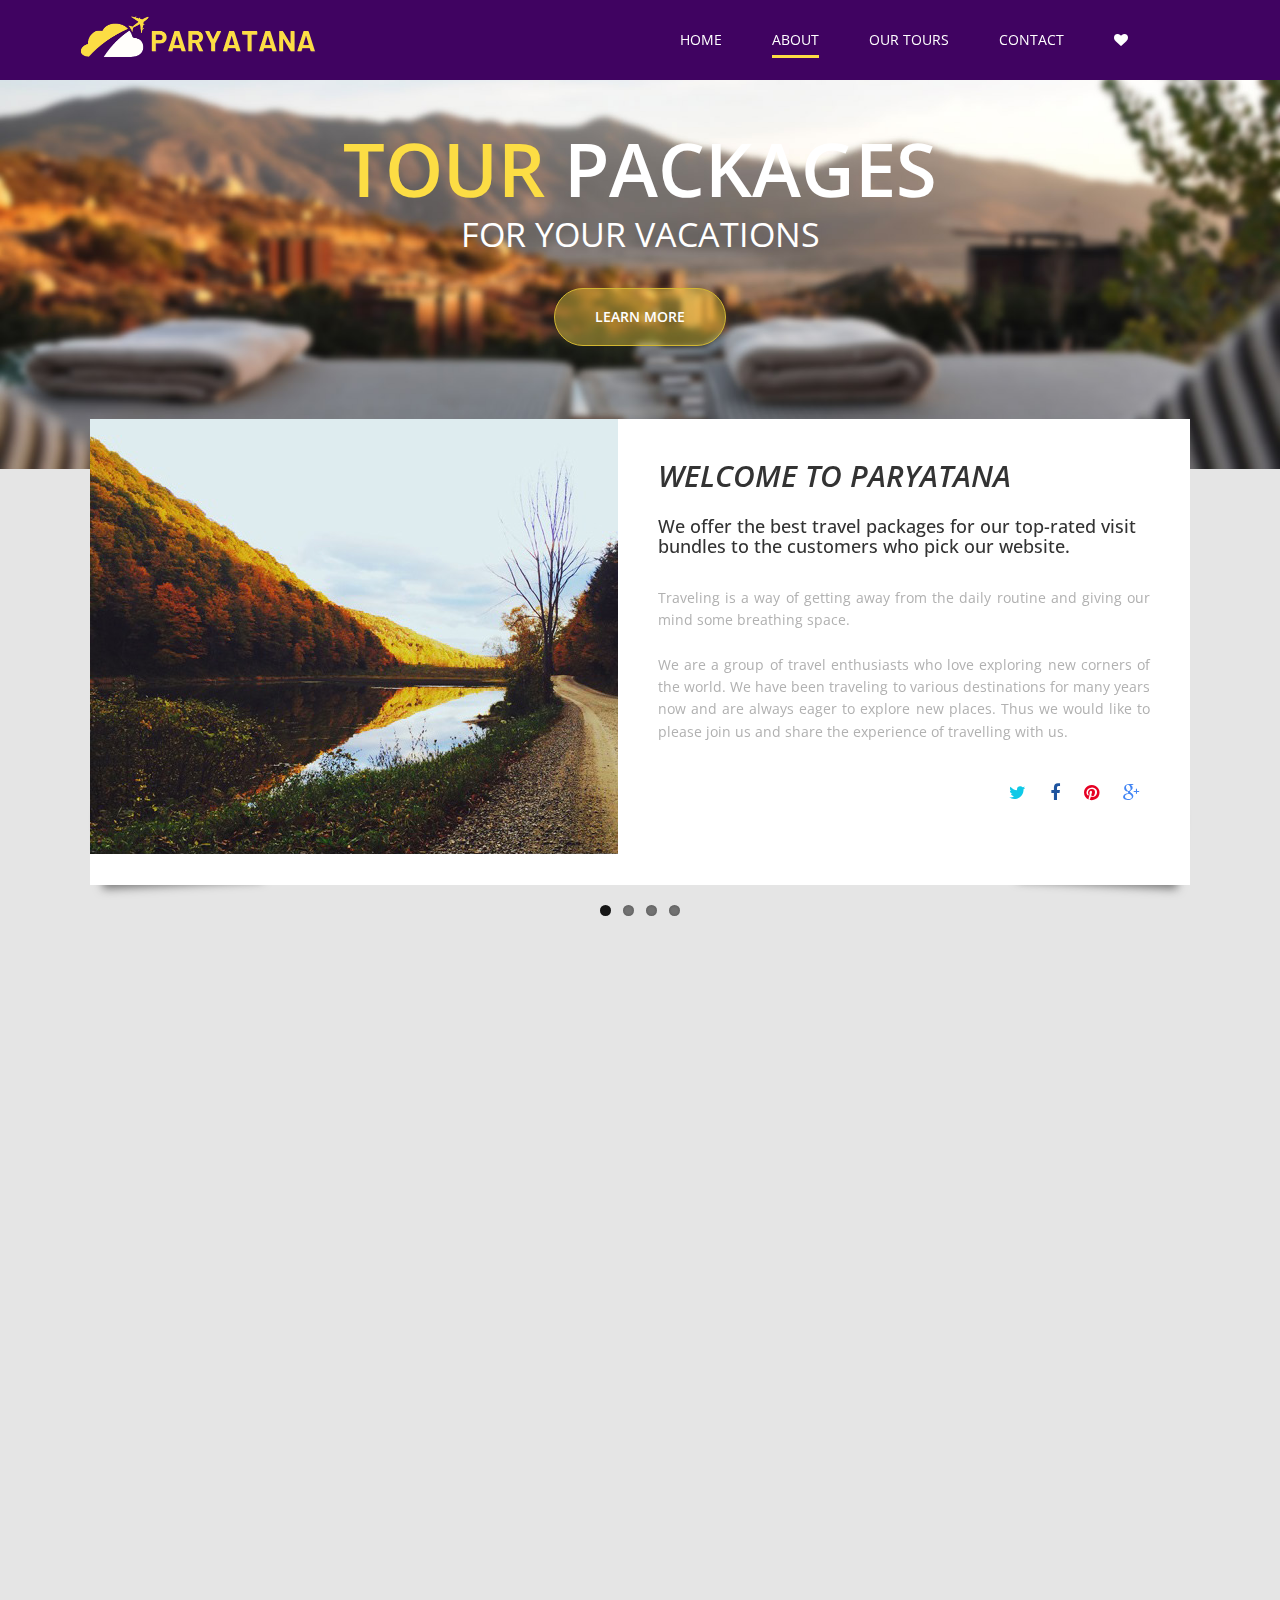
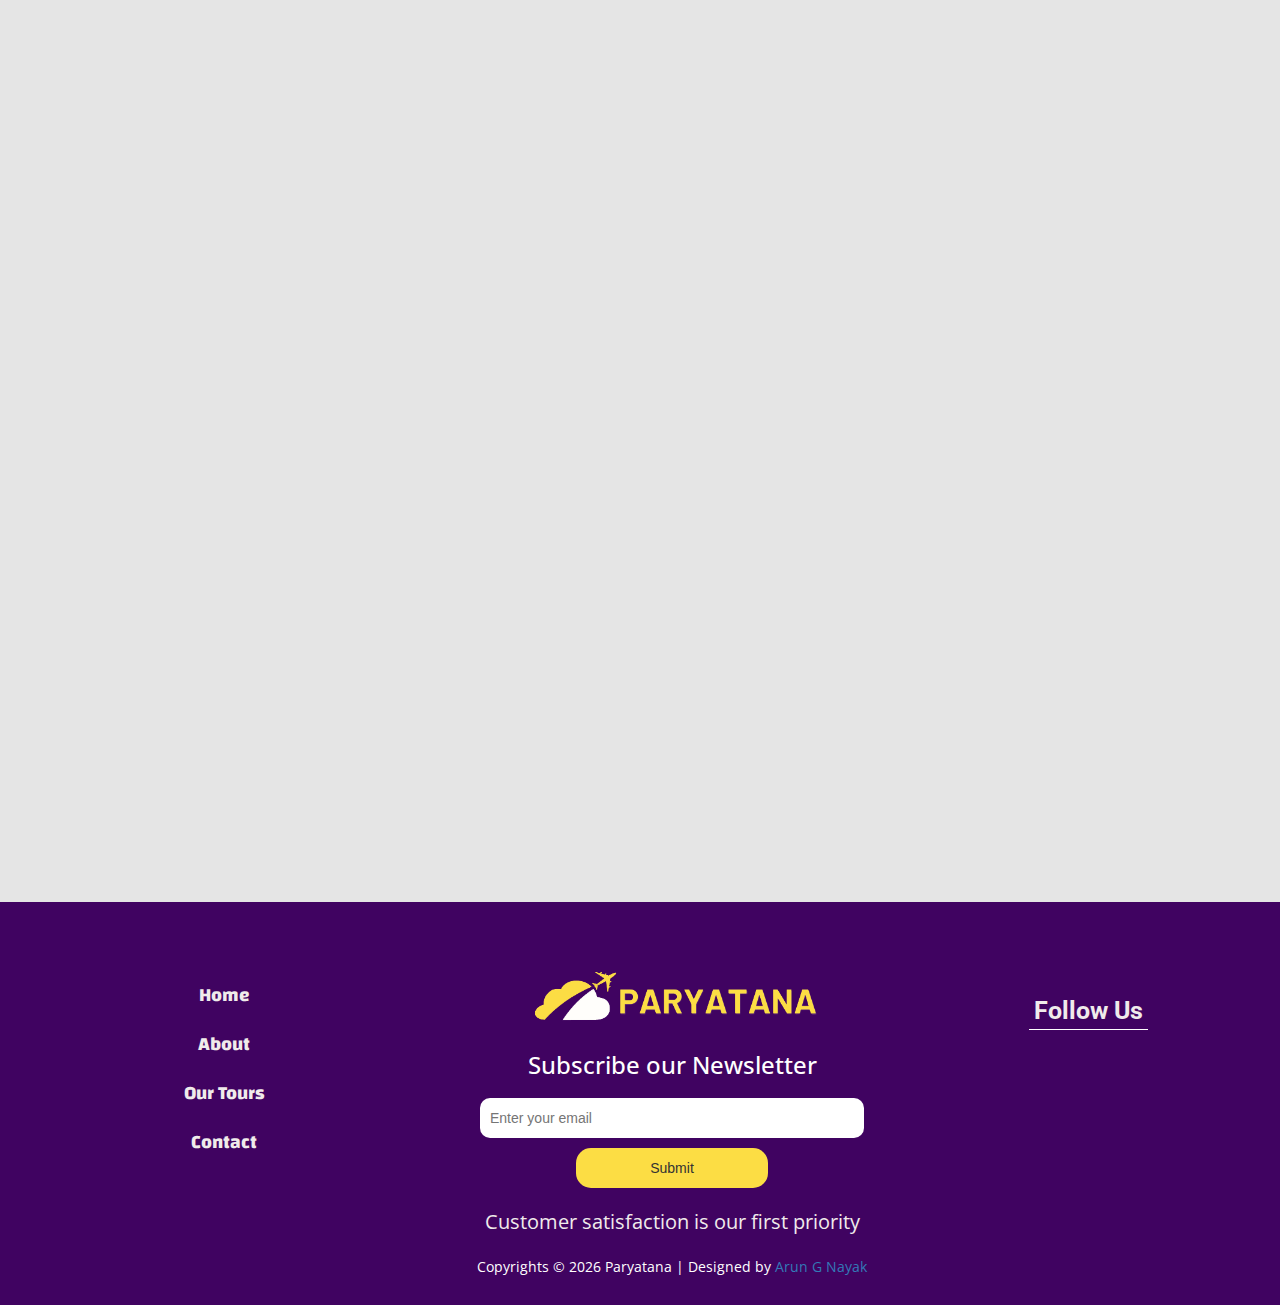
==== about.html @ b5ba9750 "Initial Commit" ====
<!DOCTYPE html>
<html lang="en">
<head>
  <meta charset="utf-8">
  <meta http-equiv="X-UA-Compatible" content="IE=edge">
  <meta name="viewport" content="width=device-width, initial-scale=1">
  <title>Parytana - About</title>
  <link rel="icon" type="image/x-icon" href="./favicon/favicon.ico">

  <link href='http://fonts.googleapis.com/css?family=Open+Sans:400,300,400italic,600,700' rel='stylesheet' type='text/css'>
  <link href="css/font-awesome.min.css" rel="stylesheet">
  <link href="css/bootstrap.min.css" rel="stylesheet">
  <link href="css/bootstrap-datetimepicker.min.css" rel="stylesheet">
  <link href="css/flexslider.css" rel="stylesheet">
  <link href="css/templatemo-style.css" rel="stylesheet">
  <link href="css/scrollToTop.css" rel="stylesheet">

  <!--Link to footer.css-->
	<link href="css/footer.css" rel="stylesheet">

	<link href = "css/logo.css" rel="stylesheet">

	<!--  Fontawesome icons -->
	<script src="https://kit.fontawesome.com/e9cf5a296c.js" crossorigin="anonymous"></script>

	<link rel="preconnect" href="https://fonts.googleapis.com">
    <link rel="preconnect" href="https://fonts.gstatic.com" crossorigin>
    <nk href="https://fonts.googleapis.com/css2?family=Changa:wght@300&family=Cinzel:wght@400;500&family=EB+Garamond&display=swap" rel="stylesheet">
    <link rel="preconnect" href="https://fonts.googleapis.com">
    <link rlink href="https://fonts.googleapis.com/css2?family=Changa:wght@300&display=swap" rel="stylesheet">
    <link rel="preconnect" href="https://fonts.googleapis.com">
    <link rel="preconnect" href="https://fonts.gstatic.com" crossorigin>
    <liel="preconnect" href="https://fonts.gstatic.com" crossorigin>
    <link href="https://fonts.googleapis.com/css2?family=Changa:wght@300&family=Cinzel:wght@400;500&family=EB+Garamond&family=Lato&display=swap" rel="stylesheet">
    <link href="https://fonts.googleapis.com/css2?family=Changa:wght@300&family=Cinzel:wght@400;500&family=EB+Garamond&family=Lato&family=Roboto:wght@100&display=swap" rel="stylesheet">
    <link rel="preconnect" href="https://fonts.googleapis.com">
    <link rel="preconnect" href="https://fonts.gstatic.com" crossorigin>
    <link href="https://fonts.googleapis.com/css2?family=Changa:wght@300&family=Cinzel:wght@400;500&family=EB+Garamond&family=Lato&family=Roboto:wght@300&display=swap" rel="stylesheet">

  <!-- Favicons -->
  <link rel="apple-touch-icon" sizes="180x180" href="./favicon/apple-touch-icon.png">
  <link rel="icon" type="image/png" sizes="32x32" href="./favicon/favicon-32x32.png">
  <link rel="icon" type="image/png" sizes="16x16" href="./favicon/favicon-16x16.png">
  <link rel="manifest" href="./favicon/site.webmanifest">
  <link
      rel="stylesheet"
      href="https://cdnjs.cloudflare.com/ajax/libs/font-awesome/5.15.3/css/all.min.css"
      integrity="sha512-iBBXm8fW90+nuLcSKlbmrPcLa0OT92xO1BIsZ+ywDWZCvqsWgccV3gFoRBv0z+8dLJgyAHIhR35VZc2oM/gI1w=="
      crossorigin="anonymous"
      referrerpolicy="no-referrer"
    />

  <style>
	#twt{
	 color: #0fc9e7;

	}
	#fac{
		color:#1e549f
	}
	#pin{
		color:	#E60023;
	}
	#goog{
        color: #4285F4;
	}
	#twtf:hover{
	 color: #0fc9e7;

	}
	#facf:hover{
		color:#1e549f
	}
	#pinf:hover{
		color:	#E60023;
	}
	#googf:hover{
        color: #4285F4;
	}
	#cardf:hover{
		transform: scale(1.1);
		box-shadow: 0 10px 60px 0 rgba(0,0,0,0.4);
	}

	/* Adding Smooth animation to WHO WE ARE SECTION */
	
	#cardf{
		transition: all .3s ease-in-out, box-shadow .6s;
		box-shadow: 0 2px 4px 0 rgba(0,0,0,0.2), 0 4px 6px 0 rgba(0,0,0,0.1);
	}

	@media screen and (max-width: 400px) {

		#cardf{
			margin-top: 10px;
			margin-bottom: 10px;
		}
	}
	.d-flex{
		display: flex;
		gap: 30px;
		margin: 0 auto;
		justify-content: space-around;
		flex-wrap: wrap;
	}

  </style>


  </head>
  <body class="tm-gray-bg">

	<div class="scroll-up-btn">
        <i class="fa fa-angle-up"></i>
    </div>

  	<!-- Header -->
  	<div class="tm-header">
  		<div class="container">
  			<div class="row">
  				<div class="col-lg-6 col-md-4 col-sm-3 tm-site-name-container">
  					<a href="index.html" class="tm-site-name">
						<img src = "img/PARYATANA-new.png" width="250" height=auto id="logo">
					</a>	
  				</div>
	  			<div class="col-lg-6 col-md-8 col-sm-9">
	  				<div class="mobile-menu-icon">
							<div class="mobile-menu-icon-wrap">
								<span class="stick stick-1"></span>
								<span class="stick stick-2"></span>
								<span class="stick stick-3"></span>
								<span class="stick stick-4"></span>
							</div>
		        </div>
	  				<nav class="tm-nav">
						<ul>
							<li><a class="upper_links" href="index.html">Home</a></li>
							<li><a id="one" href="about.html" class="active">About</a></li>
							<li><a class="upper_links" href="tours.html">Our Tours</a></li>
							<li><a class="upper_links" href="contact.html">Contact</a></li>
							<li><a href="favourites.html" class="active"><i class="fa fa-heart "></i></a></li>
						</ul>
					</nav>
	  			</div>
  			</div>
  		</div>
  	</div>

	<!-- Banner -->
	<section class="tm-banner">
		<!-- Flexslider -->
		<div class="flexslider flexslider-banner">
		  <ul class="slides">
		    <li>
			    <div class="tm-banner-inner">
					<h1 class="tm-banner-title"><span class="tm-yellow-text">Tour</span> Packages</h1>
					<p class="tm-banner-subtitle">For Your Vacations</p>

					<a href="./tours.html#tours2" class="tm-banner-link">Learn More</a>	

				</div>
		      <img src="img/banner-3.jpg" />
		    </li>
		    <li>
			    <div class="tm-banner-inner">
					<h1 class="tm-banner-title">Walk <span class="tm-yellow-text">through</span> dreams</h1>
					<p class="tm-banner-subtitle">Wonderful Destinations</p>

					<a href="./tours.html#special2" class="tm-banner-link">Learn More</a>	

				</div>
		      <img src="img/banner-2.jpg" />
		    </li>
		    <li>
			    <div class="tm-banner-inner">
					<h1 class="tm-banner-title">Ride <span class="tm-yellow-text">your</span> journey</h1>
					<p class="tm-banner-subtitle">Enjoy the nature</p>

					<a href="./tours.html#tours2" class="tm-banner-link">Learn More</a>	

				</div>
		      <img src="img/banner-1.jpg" />
		    </li>
		  </ul>
		</div>
	</section>

	<!-- gray bg -->
	<section class="container tm-home-section-1" id="more">
		<div class="row">
			<!-- slider -->
			<div class="flexslider flexslider-about effect2">
			  <ul class="slides">
			    <li>
			      <img src="img/about-1.jpg" alt="image" />
			      <div class="flex-caption">
			      	<h2 class="slider-title">Welcome To Paryatana </h2>
			      	<h3 class="slider-subtitle">We offer the best travel packages for our top-rated visit bundles to the customers who pick our website.</h3>
			      	<p class="slider-description">Traveling is a way of getting away from the daily routine and giving our mind some breathing space.<br><br>
						We are a group of travel enthusiasts who love exploring new corners of the world. We have been traveling to various destinations for many years now and are always eager to explore new places.
					Thus we would like to please join us and share the experience of travelling with us.</p>
			      	<div class="slider-social">
			      		<a href="https://www.twitter.com" class="tm-social-icon" id="twt"><i class="fa fa-twitter"></i></a>
			      		<a href="https://www.facebook.com" class="tm-social-icon" id="fac"><i class="fa fa-facebook"></i></a>
			      		<a href="https://www.pinterest.com" class="tm-social-icon" id="pin"><i class="fa fa-pinterest"></i></a>
			      		<a href="https://accounts.google.com" class="tm-social-icon" id="goog"><i class="fa fa-google-plus"></i></a>
			      	</div>
			      </div>
			    </li>
			    <li>
			      <img src="img/about-img-2.jpg" alt="image" />
			      <div class="flex-caption">
			      	<h2 class="slider-title">Thank you for choosing us!</h2>
			      	<h3 class="slider-subtitle">Thank you for choosing us! We are a family that is dedicated to providing the best travel packages in the travelling industry.</h3>
			      	<p class="slider-description">We are a family that is dedicated to providing the best travel packages in the travelling industry. We want to make sure that you enjoy your holiday and make memories that will last for years to come.

						We offer a wide range of services and we are always here for you when you need us.<br><br>
						We are a small team of dedicated professionals who are skilled in providing a wide range of services to our clients. We are always here for you when you need us.</p>
			      	<div class="slider-social">
			      		<a href="https://www.twitter.com" class="tm-social-icon"id="twt"><i class="fa fa-twitter"></i></a>
			      		<a href="https://www.facebook.com" class="tm-social-icon"id="fac"><i class="fa fa-facebook"></i></a>
			      		<a href="https://www.pinterest.com" class="tm-social-icon"id="pin"><i class="fa fa-pinterest"></i></a>
			      		<a href="https://accounts.google.com" class="tm-social-icon"id="goog"><i class="fa fa-google-plus"></i></a>
			      	</div>
			      </div>
			    </li>
			    <li>
			      <img src="img/about-img-3.jpg" alt="image" />
			      <div class="flex-caption">
			      	<h2 class="slider-title">More Programs to come</h2>
			      	<h3 class="slider-subtitle">More Travel Programs are on the way where we will provide  affordable and sustainable travel options to people in the world</h3>
			      	<p class="slider-description">We are a team of passionate travel enthusiasts and want to share our adventures with you.

						We have been traveling the world for years and have seen some amazing places. We want to share those experiences with you.
						
						That is why we created PARYATANA, a company that offers programs around the world to help you experience the world like never before.</p>
			      	<div class="slider-social">
			      		<a href="https://www.twitter.com" class="tm-social-icon"id="twt"><i class="fa fa-twitter"></i></a>
			      		<a href="https://www.facebook.com" class="tm-social-icon"id="fac"><i class="fa fa-facebook"></i></a>
			      		<a href="https://www.pinterest.com" class="tm-social-icon"id="pin"><i class="fa fa-pinterest"></i></a>
			      		<a href="https://accounts.google.com" class="tm-social-icon"id="goog"><i class="fa fa-google-plus"></i></a>
			      	</div>
			      </div>
			    </li>
			    <li>
			      <img src="img/about-img-4.jpg" alt="image" />
			      <div class="flex-caption">
			      	<h2 class="slider-title">Tour and Travel</h2>
			      	<h3 class="slider-subtitle">Our company has been in business for more than 20 years and is one of the most trusted tour and travel agencies in the world.</h3>
			      	<p class="slider-description">We have been in business for more than 20 years, with a team of experienced professionals who can give you the best advice on your next vacation.</p>
			      	<div class="slider-social">
			      		<a href="https://www.twitter.com" class="tm-social-icon"id="twt"><i class="fa fa-twitter"></i></a>
			      		<a href="https://www.facebook.com" class="tm-social-icon"id="fac"><i class="fa fa-facebook"></i></a>
			      		<a href="https://www.pinterest.com" class="tm-social-icon"id="pin"><i class="fa fa-pinterest"></i></a>
			      		<a href="https://accounts.google.com" class="tm-social-icon"id="goog"><i class="fa fa-google-plus"></i></a>
			      	</div>
			      </div>
			    </li>
			  </ul>
			</div>
		</div>
	
		<div class="section-margin-top about-section reveal">
			<div class="row" style = "margin : 0 auto;">				
				<div class="tm-section-header">
					<div class="col-lg-3 col-md-3 col-sm-3"><hr></div>
					<div class="col-lg-6 col-md-6 col-sm-6"><h2 class="tm-section-title">Who We Are</h2></div>
					<div class="col-lg-3 col-md-3 col-sm-3"><hr></div>
				</div>
			</div>
			<div class=" d-flex">
				<div class="f-item" id="cardf" >
					<div class="tm-about-box-1" >
						<a href="#"><img src="img/about-4.jpg" alt="img" class="tm-about-box-1-img"></a>
						<h3 class="tm-about-box-1-title">Arun <span>(Founder)</span></h3>
						<p class="margin-bottom-15 gray-text">Road trips are a thrilling way of discovering new destinations, and Arun is a pro at that.</p>
						<div class="gray-text social-icon-div">

							<a href="https://twitter.com/" class="tm-social-icon"><i class="fa fa-twitter"></i></a>
							<a href="https://www.facebook.com/" class="tm-social-icon"><i class="fa fa-facebook"></i></a>
							<a href="https://in.pinterest.com/" class="tm-social-icon"><i class="fa fa-pinterest"></i></a>
							<a href="https://plus.google.com/" class="tm-social-icon"><i class="fa fa-google-plus"></i></a>

						</div>
					</div>
				</div>
				<div class="f-item" id="cardf" >
					<div class="tm-about-box-1">
						<a href="#"><img src="img/about-5.jpg" alt="img" class="tm-about-box-1-img"></a>
						<h3 class="tm-about-box-1-title">Anuradha<span>( Co-Founder )</span></h3>
						<p class="margin-bottom-15 gray-text">	When it comes to exploring new destinations, there’s no stopping this gypsy woman.</p>
						<div class="gray-text social-icon-div">

							<a href="https://twitter.com/" class="tm-social-icon"><i class="fa fa-twitter"></i></a>
							<a href="https://www.facebook.com/" class="tm-social-icon"><i class="fa fa-facebook"></i></a>
							<a href="https://in.pinterest.com/" class="tm-social-icon"><i class="fa fa-pinterest"></i></a>
							<a href="https://plus.google.com/" class="tm-social-icon"><i class="fa fa-google-plus"></i></a>

						</div>
					</div>
				</div>
				<div class="f-item" id="cardf" >
					<div class="tm-about-box-1">
						<a href="#"><img src="img/about-6.jpg" alt="img" class="tm-about-box-1-img"></a>
						<h3 class="tm-about-box-1-title">Manoj <span>( General Manager )</span></h3>
						<p class="margin-bottom-15 gray-text">Manoj wears many hats with ease. He is an acknowledged travel blogger, designer, photographer, all rolled into one individual.</p>
						<div class="gray-text social-icon-div">

							<a href="https://twitter.com/" class="tm-social-icon"><i class="fa fa-twitter"></i></a>
							<a href="https://www.facebook.com/" class="tm-social-icon"><i class="fa fa-facebook"></i></a>
							<a href="https://in.pinterest.com/" class="tm-social-icon"><i class="fa fa-pinterest"></i></a>
							<a href="https://plus.google.com/" class="tm-social-icon"><i class="fa fa-google-plus"></i></a>

						</div>
					</div>
				</div>
				<div class="f-item" id="cardf" >
					<div class="tm-about-box-1">
						<a href="#"><img src="img/about-7.jpg" alt="img" class="tm-about-box-1-img"></a>
						<h3 class="tm-about-box-1-title">Smith <span>( Manager )</span></h3>
						<p class="margin-bottom-15 gray-text"> He has a special affinity for the Himalayas, and his blog posts depict his infinite love for this region.</p>
						<div class="gray-text social-icon-div">

							<a href="https://twitter.com/" class="tm-social-icon"><i class="fa fa-twitter"></i></a>
							<a href="https://www.facebook.com/" class="tm-social-icon"><i class="fa fa-facebook"></i></a>
							<a href="https://in.pinterest.com/" class="tm-social-icon"><i class="fa fa-pinterest"></i></a>
							<a href="https://plus.google.com/" class="tm-social-icon"><i class="fa fa-google-plus"></i></a>

						</div>
					</div>
				</div>
			</div>
		</div>
	</section>

	<!-- white bg -->
	<section class="tm-white-bg section-padding-bottom reveal">
		<div class="container">
			<div class="row">
				<div class="tm-section-header section-margin-top">
					<div class="col-lg-4 col-md-3 col-sm-3"><hr></div>
					<div class="col-lg-4 col-md-6 col-sm-6"><h2 class="tm-section-title">What we do</h2></div>
					<div class="col-lg-4 col-md-3 col-sm-3"><hr></div>
				</div>
			</div>
			<div class="row">
				<!-- Testimonial -->
				<div class="col-lg-12">
					<div class="tm-what-we-do-right">
						<div class="tm-about-box-2 margin-bottom-25 parent">
							<div class="image-child">
								<img src="img/about-2.jpg" alt="image" class="tm-about-box-2-img">
							</div>
							<div class="tm-about-box-2-text info-child ">
								<h3 class="tm-about-box-2-title">Two-Wheel Exploration</h3>
				                <p class="tm-about-box-2-description gray-text">Explore famous places with ease! We offer bicycles to tourists, enhancing convenience and providing a unique way to discover city attractions, all aligned with our goal of simplifying your travel experience.</p>
				                <p class="tm-about-box-2-footer">Kuala Lumpur, Malaysia</p>
							</div>
						</div>
						<div class="tm-about-box-2 reveal margin-bottom-25 parent">
							<div class="image-child">
								<img src="img/about-8.jpg" alt="image" class="tm-about-box-2-img">
							</div>
							<div class="tm-about-box-2-text info-child">
								<h3 class="tm-about-box-2-title">Tour with Local Experts</h3>
				                <p class="tm-about-box-2-description gray-text">Experience guided tours like never before. Our expert guides will enrich your travel journey with insightful narratives, historical context, and hidden gems, making your trips truly memorable and educational.</p>
				                <p class="tm-about-box-2-footer">Kochi, Kerala</p>
							</div>
						</div>
						<div class="tm-about-box-2 reveal parent">
							<div class="image-child">
								<img src="img/about-3.jpg" alt="image" class="tm-about-box-2-img">
							</div>
							<div class="tm-about-box-2-text info-child">
								<h3 class="tm-about-box-2-title">Affordable Luxury</h3>
				                <p class="tm-about-box-2-description gray-text">This company excels in discovering the most affordable hotels with top-notch services, providing clients with the comfort of home away from home. Find your perfect stay effortlessly!</p>
				                <p class="tm-about-box-2-footer">The Radisson Hotel</p>
							</div>
						</div>
					</div>
					<!-- --------------------------- -->
					<div class="tm-testimonials-box reveal tsm">
						<h3 class="tm-testimonials-title">Testimonials</h3>
						<div class="tm-testimonials-content">
							<div class="tm-testimonial"style="margin-top:-1px;">
								<p>I just came back from a wonderful 4 days trip to Kerala organized by PARYATANA. It was the best decision choosing them as my travelling agent. </p>
		                		<strong class="text-uppercase">Akshath patel</strong>	
								<hr style="width:140px;height:2px;background-color: black;">

							</div>
							<div class="tm-testimonial" style="margin-top:-3px;">
								<p>Hotels were all excellent, driver and car were outstanding. Moreover, their quotation was the best. They deliver everything that they commit.</p>

			                	<strong class="text-uppercase">Dhiraj Alate</strong>	
								<hr style="width:140px;height:2px;background-color: black;">	

							</div>
	       					<div class="tm-testimonial"style="margin-top:-3px;">
	       						<p>It was the best decision choosing them as my travelling agency. Moreover, their quotation was the best.<p>
	                			<strong class="text-uppercase">Chinmay Maldar</strong>
								<hr style="width:140px;height:2px;background-color: black;">	

	       					</div>

						</div>
					</div>
				</div>
			</div>
		</div>
	</section>

	
<!-- footer -->
<footer>        
    <div class = "pages">
        <div class="menu-items">
            <a href = "index.html"><span class= "decor">Home</span></a>
            <a href = "about.html"><span class= "decor">About</span></a>
            <a href = "tours.html"><span class= "decor">Our Tours</span></a>
            <a href = "contact.html"><span class= "decor">Contact</span></a>
        </div>
    </div>
    <div class= "logo_bot">
        <img src = "img/PARYATANA-new.png">
        <h3>Subscribe our Newsletter</h3>
        <div class="newsletter">
            <input type="text"name="newsletter"value="" placeholder="Enter your email">
            <button type="submit" name="submit">Submit </button>
        </div>
        <div class="bottom-footer">
            <p id = "customer">Customer satisfaction is our first priority</p><br>
            <p>Copyrights &copy <span id="copyrightYear">2023</span> Paryatana | Designed by <a  href = "https://www.linkedin.com/in/arun-g-nayak/" style = "text-decoration: none;">Arun G Nayak</a></p>
        </div>
    </div>
    
    <div class = "follow">
        <h4>Follow Us</h4>
        <div class="follow-social">
            <a href = "https://www.linkedin.com/in/arun-g-nayak/" target="_blank" class="linkedin"><i class="fa-brands fa-linkedin fa-2xl"></i></a>
            <a href = "#" target="_blank" class="instagram"><i class="fa-brands fa-instagram fa-2xl"></i></a>
            <a href = "https://twitter.com/home" target="_blank" class="twitter"><i class="fa-brands fa-twitter fa-2xl"></i></a>
        </div>
            
    </div>
</footer>
  <!-- footer -->



	<script type="text/javascript" src="js/jquery-1.11.2.min.js"></script>      		<!-- jQuery -->
	<script type="text/javascript" src="js/scrollToTop.js"></script>					<!-- Scroll To Top -->
  	<script type="text/javascript" src="js/bootstrap.min.js"></script>					<!-- bootstrap js -->
  	<script type="text/javascript" src="js/jquery.flexslider-min.js"></script>			<!-- flexslider js -->
  	<script type="text/javascript" src="js/templatemo-script.js"></script>      		<!-- Templatemo Script -->
	<script type="text/javascript" src="js/update-copyrightYear.js"></script> <!--Updating the copyright year-->
	<script>
		$(function() {

			// https://css-tricks.com/snippets/jquery/smooth-scrolling/
		  	$('a[href*=#]:not([href=#])').click(function() {
			    if (location.pathname.replace(/^\//,'') == this.pathname.replace(/^\//,'') && location.hostname == this.hostname) {
			      var target = $(this.hash);
			      target = target.length ? target : $('[name=' + this.hash.slice(1) +']');
			      if (target.length) {
			        $('html,body').animate({
			          scrollTop: target.offset().top
			        }, 1000);
			        return false;
			      }
			    }
		  	});
		});
		$(window).load(function(){
			// Flexsliders
		  	$('.flexslider.flexslider-banner').flexslider({
			    controlNav: false
		    });
		  	$('.flexslider').flexslider({
		    	animation: "slide",
		    	directionNav: false,
		    	slideshow: false
		  	});
		});
	</script>
	<script type="text/javascript" src="./js/onscrollReveal.js"></script>

 </body>
 </html>
---- css/templatemo-style.css ----
/** 
 * Holiday Template
 * http://www.templatemo.com/tm-475-holiday
 *
 * COLOR CODES
 * Yellow	#FCDD44
 *
 */

/* CSS Resets */
a/** 
 * Holiday Template
 * http://www.templatemo.com/tm-475-holiday
 *
 * COLOR CODES
 * Yellow	#FCDD44
 *
 */

/* CSS Resets */ 
ul,p {
  margin: 0;
  padding: 0;
}
h1,
h2,
h3 {
  margin: 0;
  padding: 0;
}
h1,
h2,
h3,
a,
p {
  font-family: "Open Sans", sans-serif;
}
a:hover,
a:focus {
  text-decoration: none;
}

/* Header & Nav */
body {
  overflow-x: hidden;
}
.tm-header {
  background: #400361;
  height: 80px;
  width: 100vw;
  position: fixed;
  top: 0;
  z-index: 10;
}
.tm-site-name-container {
  padding-top: 20px;
}
.tm-site-name {
  color: #fcdd44;
  font-size: 27px;
  font-weight: 600;
  text-transform: uppercase;
}
.tm-site-name:hover,
.tm-site-name:focus {
  color: #ff720b;
}
.mobile-menu-icon {
  display: none;
}
.tm-nav {
  margin: 0% 0%;
  display: block;
  overflow: hidden;
}
.tm-nav li {
  list-style: none;
  float: left;
}
.tm-nav li a {
  color: white;
  display: block;
  /* padding: 45px 34px 15px 34px; */
  text-transform: uppercase;
  transition: all 0.3s ease;
  padding: 10px 20px;
  margin: 20px 5px;
  border-radius: 0px;
}
.tm-nav li a.active {
  /* color: #fcdd44; */
}
.tm-nav li a::after {
  content: "";
  margin-top: 5px;
  display: block;
  width: 0;
  height: 3px;
  background: #fcdd44;
  transition: width 0.4s;
}
/* .tm-nav li a:focus, */
.tm-nav li a:hover::after {
  /* background: #FCDD44; */
  /* border-bottom: 5px solid #FCDD44; */
  /* color: #000; */
  width: 100%;
}
.tm-banner {
  margin-top: 8%;
}

/* Banner */
.tm-banner-inner {
  height: auto;
  margin: auto;
  position: absolute;
  top: -20px;
  left: 0px;
  bottom: 0px;
  right: 0px;
  display: -webkit-flex;
  display: -ms-flexbox;
  display: flex;
  -webkit-flex-direction: column;
  -ms-flex-direction: column;
  flex-direction: column;
  -webkit-align-items: center;
  -ms-flex-align: center;
  align-items: center;
  -webkit-justify-content: center;
  -ms-flex-pack: center;
  justify-content: center;
}
.tm-banner-title,
.tm-banner-subtitle,
.tm-banner-link {
  text-transform: uppercase;
}
.tm-banner-title,
.tm-banner-subtitle {
  color: white;
}
.tm-banner-title {
  font-size: 74px;
  font-weight: 600;
}
.tm-banner-subtitle {
  font-size: 34px;
}
.tm-yellow-text {
  color: #fcdd44;
}
.tm-banner-link {
  background: rgba(252, 221, 68, 0.39) none repeat scroll 0% 0%;
  border: 1px solid #d2b731;
  color: #fff;
  font-weight: 600;
  display: inline-block;
  padding: 18px 40px;
  margin-top: 30px;
  transition: all 0.3s ease;
  border-radius: 30px;
}
.tm-banner-link:hover,
.tm-banner-link:focus {
  background: rgba(252, 221, 68, 1);
  color: #000;
}
.flexslider.flexslider-banner {
  max-width: 100%;
  height: 100%;
  z-index: 0;
}
.flexslider.flexslider-banner .slides > li {
  text-align: center;
}
.flexslider.flexslider-banner .flex-direction-nav a:before {
  color: #fcdd44;
}
.flex-direction-nav a {
  height: 50px;
}

/* Section 1, index.html */
.tm-gray-bg {
  background-color: #e5e5e5;
}
.tm-home-section-1 {
  position: relative;
  top: 50px;
}
.form-control {
  border-radius: 0.8rem;
}
.form-control:focus {
  border: 0.2rem solid rgb(38, 125, 255);
  box-shadow: 0px 1px 1px rgba(237, 237, 237, 0.075) inset,
    0px 0px 8px rgba(225, 225, 225, 0.6);
}
.tm-yellow-gradient-bg {
  /* Permalink - use to edit and share this gradient: http://colorzilla.com/gradient-editor/#f5d11d+0,f3d10e+1,efcf1c+2,fccd0d+4,f7ca0d+5,f9cb1e+6,f7cb10+7,f8cc14+8,f0c40c+54,edc50c+55,e9c108+71,ecc008+78,e6be06+91,e9bd06+93,e8bc06+100 */
  background: #f5d11d; /* Old browsers */ /* FF3.6+ */ /* Chrome,Safari4+ */ /* Chrome10+,Safari5.1+ */ /* Opera 11.10+ */ /* IE10+ */

  filter: progid:DXImageTransform.Microsoft.gradient( startColorstr='#f5d11d', endColorstr='#e8bc06',GradientType=0 ); /* IE6-9 */
}
.tm-green-gradient-bg {
  /* Permalink - use to edit and share this gradient: http://colorzilla.com/gradient-editor/#2ec66b+0,2dc970+1,2ac96c+2,2bc76e+4,2bc869+5,2ac871+6,29c86c+7,28c76b+15,2bc76c+16,21bb61+73,1eb860+100 */
  background: #2ec66b; /* Old browsers */ /* FF3.6+ */ /* Chrome,Safari4+ */ /* Chrome10+,Safari5.1+ */ /* Opera 11.10+ */ /* IE10+ */
  background: linear-gradient(
    to bottom,
    #2ec66b 0%,
    #2dc970 1%,
    #2ac96c 2%,
    #2bc76e 4%,
    #2bc869 5%,
    #2ac871 6%,
    #29c86c 7%,
    #28c76b 15%,
    #2bc76c 16%,
    #21bb61 73%,
    #1eb860 100%
  ); /* W3C */
  filter: progid:DXImageTransform.Microsoft.gradient( startColorstr='#2ec66b', endColorstr='#1eb860',GradientType=0 ); /* IE6-9 */
}
.tm-red-gradient-bg {
  /* Permalink - use to edit and share this gradient: http://colorzilla.com/gradient-editor/#e97262+0,ef6865+1,ed6c5f+2,f07162+4,f17062+5,eb6f67+6,ec6c5f+7,ec6b5e+18,eb5d4f+56,e95242+100 */
  background: #e97262; /* Old browsers */ /* FF3.6+ */ /* Chrome,Safari4+ */ /* Chrome10+,Safari5.1+ */ /* Opera 11.10+ */ /* IE10+ */
  background: linear-gradient(
    to bottom,
    #e97262 0%,
    #ef6865 1%,
    #ed6c5f 2%,
    #f07162 4%,
    #f17062 5%,
    #eb6f67 6%,
    #ec6c5f 7%,
    #ec6b5e 18%,
    #eb5d4f 56%,
    #e95242 100%
  ); /* W3C */
  filter: progid:DXImageTransform.Microsoft.gradient( startColorstr='#e97262', endColorstr='#e95242',GradientType=0 ); /* IE6-9 */
}
.tm-yellow-gradient-bg,
.tm-green-gradient-bg,
.tm-red-gradient-bg {
  display: -webkit-flex;
  display: -ms-flexbox;
  display: flex;
  -webkit-align-items: center;
  -ms-flex-align: center;
  align-items: center;
  height: 88px;
}
.tm-city-price-container {
  padding: 30px 0;
  font-size: 16px;
  color: white;
  text-transform: uppercase;
  -webkit-justify-content: space-around;
  -ms-flex-pack: distribute;
  justify-content: space-around;
}
.tm-city-price-container:hover {
  font-weight: 600;
}
.tm-yellow-btn {
  width: 130px;
  height: 40px;
  background-color: #400361;
  border: medium none;
  color: #ffffff;
  font-size: 12px;
  margin: 24px auto;
  transition: all 0.5s;
  text-transform: uppercase;
  box-shadow: 5px 5px 10px rgba(0, 0, 0, 0.3);
  border-radius: 30px;
}
.tm-yellow-btn:hover {
  box-shadow: 5px 5px 15px rgba(0, 0, 0, 0.495),
    inset 2px 2px 10px rgba(189, 189, 189, 0.495);
  transform: scale(1.1);
}

.tm-form-inner {
  padding: 42px 30px 42px;
}

/*http://cssdeck.com/labs/different-css3-box-shadows-effects*/
/*==================================================
 * Effect 2
 * ===============================================*/
.effect2 {
  position: relative;
}
.effect2:before,
.effect2:after {
  z-index: -1;
  position: absolute;
  content: "";
  bottom: 15px;
  left: 10px;
  width: 50%;
  top: 80%;
  max-width: 160px;
  background: #777;
  box-shadow: 0 15px 10px #777;
  -webkit-transform: rotate(-3deg);
  transform: rotate(-3deg);
}
.effect2:after {
  -webkit-transform: rotate(3deg);
  transform: rotate(3deg);
  right: 10px;
  left: auto;
}
.tm-white-bg {
  background-color: #fff;
}
.tm-home-box-1 {
  width: 346px;
  height: 436px;
  border-radius: 20px;
  overflow: hidden;
}
.tm-home-box-1-center {
  margin: 0 auto;
}
.tm-home-box-1-right,
.tm-home-box-2-right {
  margin-left: auto;
}
.input-group-addon {
  border-radius: 0;
}
#hotelCarTabs {
  border-bottom: none;
  height: 52px;
}
#hotelCarTabs li {
  width: 50%;
  height: 100%;
}
#hotelCarTabs > li > a {
  margin-right: 0;
  padding-top: 15px;
  padding-bottom: 15px;
  text-align: center;
  text-transform: uppercase;
  background: transparent
    linear-gradient(
      to bottom,
      #f5d11d 0%,
      #f3d10e 1%,
      #efcf1c 2%,
      #fccd0d 4%,
      #f7ca0d 5%,
      #f9cb1e 6%,
      #f7cb10 7%,
      #f8cc14 8%,
      #f0c40c 54%,
      #edc50c 55%,
      #e9c108 71%,
      #ecc008 78%,
      #e6be06 91%,
      #e9bd06 93%,
      #e8bc06 100%
    )
    repeat scroll 0% 0%;
  border: none;
  border-radius: 0;
  color: #5c4905;
  font-weight: 600;
}
#hotelCarTabs > li > a:hover,
#hotelCarTabs > li > a:focus {
  border: none;
  background: #f9e58b;
}
#hotelCarTabs > li.active > a,
#hotelCarTabs > li.active > a:focus,
#hotelCarTabs > li.active > a:hover {
  background: transparent;
  border: none;
}

/*Section 2, index.html */
.section-margin-top {
  margin-top: 100px;
}
hr {
  border-top: 1px solid #111010;
}
.tm-section-header {
  margin-bottom: 70px;
  overflow: hidden;
}
.tm-section-title {
  text-align: center;
  text-transform: uppercase;
  font-size: 36px;
  font-weight: 300;
}
.tm-home-box-2 {
  background-color: white;
  max-width: 254px;
  transition: all 0.3s ease-in-out;
  border-radius: 30px;
  overflow: hidden;
}
.tm-home-box-2:hover {
  scale: 1.1;
  cursor: pointer;
}
.tm-home-box-2 h3 {
  font-size: 14px;
  padding: 30px 25px;
  text-transform: uppercase;
}
.tm-date {
  color: #c3c3c3;
  padding: 10px 25px;
  text-transform: uppercase;
}
.tm-home-box-2-container {
  border-top: 1px solid #ddd;
  overflow: hidden;
  display: flex;
  justify-content: space-between;
  align-items: center;
}
.tm-home-box-2-link {
  display: inline-block;
  height: 100%;
  color: black;
  transition: all 0.3s ease;
  text-align: center;
}
.tm-home-box-2-link:hover,
.tm-home-box-2-link:focus {
  font-weight: bold;
  color: #fcdd44;
}
.border-left {
  border-left: 1px solid #ddd;
}
.border-right {
  border-right: 1px solid #ddd;
}
.tm-home-box-2-icon {
  padding: 20px;
  width: 60px;
  height: 60px;
  font-size: 1.4em;
}
.tm-home-box-2-description {
  display: inline-block;
  text-align: center;
  text-transform: uppercase;
}
.tm-home-box-2-description.box-3 {
  width: 175px;
}
.home-description {
  margin: 50px auto;
  padding: 0 30px;
  text-align: center;
}

.tm-home-box-3 {
  overflow: hidden;
  transition: all 0.3s ease-in-out;
  border-radius: 30px;
}
.tm-home-box-3:hover {
  scale: 1.1;
  cursor: pointer;
}
.tm-home-box-3-img-container {
  float: left;
}
.tm-home-box-3-info {
  height: 225px;
  max-width: 295px;
  float: right;
  border: 1px solid #ccc;
  border-left: none;
}

.tm-home-box-3-description {
  padding: 35px 25px 44px;
}
.section-padding-bottom {
  padding-bottom: 60px;
}

/* Tours */
.tm-tours-box-1 {
  width: 100%;
  max-width: 532px;
  margin-bottom: 50px;
  /* height: 10px;  */
  transition: all 0.3s ease-in-out;
}
.tm-tours-box-1:hover {
  scale: 1.1;
  cursor: pointer;
}
.tm-tours-box-1-info {
  background: white;
  padding: 40px;
  overflow: hidden;
}
.tm-tours-box-1-info-left,
.tm-tours-box-1-info-right {
  float: left;
  width: 43%;
}
.tm-tours-box-1-info-left {
  border-right: 1px solid #b1b1b1;
  padding-right: 30px;
}
.tm-tours-box-1-info-right {
  padding-left: 30px;
}
.margin-bottom-20 {
  margin-bottom: 20px;
}
.margin-bottom-25 {
  margin-bottom: 25px;
}
.gray-text {
  color: #b1b1b1;
}
.tours-1-description {
  line-height: 1.8;
  width: 251px;
}
#tm-tours-box-1-3 {
  padding-top: 38px;
  padding-bottom: 38px;
}
.tm-tours-box-1-link {
  overflow: hidden;
}
.tm-tours-box-1-link-left {
  background-color: #1ca7c8;
  padding: 20px 30px;
  float: left;
  width: 75%;
  text-transform: uppercase;
}
.tm-tours-box-1-link-right {
  float: left;
  background-color: #1687a6;
  font-weight: 600;
  font-size: 18px;
  display: block;
  padding: 17px 30px;
  width: 25%;
  transition: all 0.3s;
  text-align: center;
}
.tm-tours-box-1-link-right:hover,
.tm-tours-box-1-link-right:focus {
  color: white;
  background-color: #1d98b9;
}
.tm-tours-box-1-link-left,
.tm-tours-box-1-link-right {
  color: white;
  height: 60px;
}
.tm-tours-box-2 {
  max-width: 254px;
  width: 100%;
  transition: all 0.3s ease-in-out;
}
.tm-tours-box-2:hover {
  scale: 1.1;
  cursor: pointer;
}
.tm-tours-box-2-info h3 {
  font-size: 14px;
  text-transform: uppercase;
  padding-bottom: 20px;
  border-bottom: 1px solid #b1b1b1;
}
.tm-tours-box-2-info {
  padding: 20px;
  border-left: 1px solid #e4e4e4;
  border-right: 1px solid #e4e4e4;
}
.tm-tours-box-2-link {
  display: block;
  padding-top: 20px;
  padding-bottom: 20px;
  text-align: center;
  background-color: #8c8c8c;
  color: white;
  text-transform: uppercase;
  transition: all 0.3s ease;
}
.tm-tours-box-2-link:hover,
.tm-tours-box-2-link:focus {
  color: white;
  background-color: #e8ba0f;
}

.margin-bottom-15 {
  margin-bottom: 15px;
}
.margin-bottom-5 {
  margin-bottom: 5px;
}

/* About */
.about-section {
  margin-top: 150px;
}
.tm-about-box-1 {
  background-color: white;
  width: 255px;
  height: 380px;
  padding: 30px;
  text-align: center;
}
.tm-about-box-1-img {
  display: block;
  margin: 0 auto 30px;
  border-radius: 50%;
  border: 5px solid #d4d4d4;
  transition: all 0.3s ease;
}
.tm-about-box-1-img:hover,
.tm-about-box-1-img:focus {
  border: 5px solid #0092ca;
}
.tm-about-box-1-title {
  font-size: 17px;
  font-style: italic;
  text-transform: uppercase;
  margin-bottom: 15px;
}
.tm-about-box-1-title span {
  font-size: 14px;
  font-style: normal;
  text-transform: none;
}
.tm-social-icon {
  color: #b1b1b1;
  font-size: 18px;
  padding: 0 10px;
}
.tm-social-icon:hover {
  scale: 1.05;
}
.tm-testimonials-box {
  width: 272px;
  height: 530px;
  background-color: #e8ba0f;
  float: left;
}
.tm-testimonials-title {
  background-color: rgb(96, 104, 116);
  color: white;
  padding: 20px;
  text-align: center;
  text-transform: uppercase;
  font-weight: 300;
}
.tm-testimonials-content {
  padding: 8px 10px;
  text-align: center;
  font-style: italic;
}
.tm-testimonial {
  padding-top: -20px;
  padding-bottom: 22px;
}
.tm-what-we-do-right {
  float: right;
  margin-left: 30px;
  max-width: 820px;
  width: 100%;
}
.tm-about-box-2 {
  overflow: hidden;
}
.tm-about-box-2-img,
.tm-about-box-2-text {
  float: left;
}
.tm-about-box-2-text {
  margin-left: 40px;
  max-width: 440px;
  width: 100%;
}
.tm-about-box-2-title {
  text-transform: uppercase;
  text-align: left;
  margin-bottom: 30px;
}
.tm-about-box-2-description {
  text-align: left;
  margin-bottom: 20px;
}
.tm-about-box-2-footer {
  border-top: 1px solid #ddd;
  border-bottom: 1px solid #ddd;
  text-align: right;
  text-transform: uppercase;
  padding-top: 10px;
  padding-bottom: 10px;
}

/* Flexslider */
.flex-caption,
.flexslider.flexslider .slides img {
  float: left;
}
.flex-caption {
  width: 572px;
  padding: 40px;
  left: 0;
  bottom: 0;
  font-size: 14px;
  line-height: 18px;
}
.flexslider.flexslider-banner .slides img {
  display: block;
  width: 100%;
}
.flexslider {
  border: none;
  border-radius: 0;
  margin: 0 auto;
  width: 100%;
}
.flexslider.flexslider-about {
  max-width: 1100px;
}
.flexslider.flexslider-about img {
  max-width: 528px;
}
.slider-title {
  font-style: italic;
  font-weight: 600;
  margin-bottom: 25px;
  text-transform: uppercase;
}
.slider-subtitle {
  font-size: 18px;
  margin-bottom: 30px;
  text-align: left;
}
.slider-description {
  color: #b1b1b1;
  line-height: 1.6;
  margin-bottom: 40px;
  text-align: justify;
}
.slider-social {
  text-align: right;
}

/* Contact */
.tm-contact-box-1 {
  background-color: #f4f4f4;
  padding: 40px;
}
.contact-image {
  float: left;
  width: 100%;
  max-width: 494px;
}
.contact-text {
  float: left;
  width: 100%;
  margin-top: 30px;
}
.effect2-contact::before,
.effect2-contact::after {
  max-width: 550px;
}
#google-map {
  height: 335px;
  width: 100%;
}
.tm-submit-btn {
  background: #f5d11d; /* Old browsers */ /* FF3.6+ */ /* Chrome,Safari4+ */ /* Chrome10+,Safari5.1+ */ /* Opera 11.10+ */ /* IE10+ */
  background: linear-gradient(
    to bottom,
    #f5d11d 0%,
    #f3d10e 1%,
    #efcf1c 2%,
    #fccd0d 4%,
    #f7ca0d 5%,
    #f9cb1e 6%,
    #f7cb10 7%,
    #f8cc14 8%,
    #f0c40c 54%,
    #edc50c 55%,
    #e9c108 71%,
    #ecc008 78%,
    #e6be06 91%,
    #e9bd06 93%,
    #e8bc06 100%
  ); /* W3C */
  filter: progid:DXImageTransform.Microsoft.gradient( startColorstr='#f5d11d', endColorstr='#e8bc06',GradientType=0 ); /* IE6-9 */
  width: 100%;
  border: none;
  height: 40px;
  text-transform: uppercase;
  font-style: italic;
  font-size: 12px;
  font-weight: 600;
}
.tm-submit-btn:hover {
  background: #f5d11d;
}
.contact-social {
  margin-top: 20px;
}
.contact-social .fa {
  color: white;
}
.tm-social-facebook {
  background-color: #4a7dbb;
}
.tm-social-dribbble {
  background-color: #e4588e;
}
.tm-social-twitter {
  background-color: #77d1ee;
}
.tm-social-instagram {
  background-color: #527aa1;
}
.tm-social-google-plus {
  background-color: #ce5754;
}
.contact-social .tm-social-icon {
  padding: 5px 0;
  width: 35px;
  height: 35px;
  display: inline-block;
  text-align: center;
  margin-right: 10px;
}
.contact-social .tm-social-icon:last-child {
  margin-right: 0;
}

.row.reveal .tm-home-box-2,
.tm-home-box-3,
.tm-tours-box-1,
.tm-tours-box-2 {
  transition: all 0.3s;
  box-shadow: rgba(0, 0, 0, 0.24) 0px 3px 8px;
}
.row.reveal .tm-home-box-2:hover,
.tm-home-box-3:hover,
.tm-tours-box-2:hover,
.tm-tours-box-1:hover {
  box-shadow: rgba(0, 0, 0, 0.25) 0px 14px 28px,
    rgba(0, 0, 0, 0.22) 0px 10px 10px;
}

@media screen and (max-width: 1199px) {
  .tm-banner {
    margin-top: 7%;
  }
  .tm-banner-title {
    font-size: 50px;
  }
  .tm-banner-subtitle {
    font-size: 30px;
  }
  .tm-home-section-1 {
    top: -20px;
  }
  .tm-home-box-1 {
    width: 300px;
    height: 388px;
  }
  .hotel-search-form .form-group {
    margin-bottom: 18px;
  }
  .tm-home-box-2-description {
    padding: 0.5rem 0.75rem;
  }
  .tm-home-box-3 {
    margin-left: auto;
    margin-right: auto;
  }
  .tm-home-box-2-description.box-3 {
    width: 185px;
  }
  .tm-about-box-1 {
    width: 215px;
    padding: 24px 15px;
  }
  .tm-testimonials-box {
    width: 220px;
  }
  .tm-testimonials-content {
    padding: 20px;
  }
  .tm-what-we-do-right {
    max-width: 685px;
  }
  .tm-about-box-2-img {
    max-width: 280px;
    height: auto;
  }
  .tm-about-box-2-text {
    max-width: 360px;
  }
  .flex-caption {
    padding: 25px;
    max-width: 500px;
  }
  .flexslider.flexslider-about .slides img {
    max-width: 450px;
  }
  .slider-title {
    margin-bottom: 15px;
  }
  .slider-subtitle {
    margin-bottom: 20px;
  }
  .slider-description {
    margin-bottom: 20px;
    line-height: 1.3;
  }
  .tm-contact-box-1 {
    padding: 30px;
  }
  .contact-image {
    max-width: 450px;
  }
  .flexslider.flexslider-about .slides img {
    width: 450px;
  }
}

@media screen and (max-width: 1199px) and (min-width: 992px) {
  .tm-home-box-2-description {
    width: 94px;
  }
  .tm-home-box-2-icon {
    padding: 18px;
    width: 55px;
    height: 55px;
  }
  .tm-home-box-3-description {
    padding-bottom: 47px;
  }
}

@media screen and (max-width: 991px) {
  .tm-banner {
    margin-top: 8%;
  }
  .tm-home-box-1 {
    margin-bottom: 50px;
    width: 346px;
    height: 436px;
  }
  .tm-home-box-2 {
    margin: 0 auto 30px;
  }
  .tm-home-box-2-description {
    vertical-align: top;
  }
  .tm-home-box-2-description.box-3 {
    width: 175px;
  }
  .hotel-search-form .form-group {
    margin-bottom: 30px;
  }
  .home-description {
    margin: 40px auto 40px;
  }
  .tm-tours-box-1-link-left {
    width: 65%;
  }
  .tm-tours-box-1-link-right {
    width: 35%;
  }
  .tm-tours-box-2 {
    margin: 0 auto 30px;
  }
  .tm-about-box-1 {
    margin: 0 auto 30px;
    width: 100%;
  }
  .tm-what-we-do-right {
    float: none;
    margin-left: 0;
    max-width: 100%;
  }
  .tm-about-box-2-img {
    max-width: 100%;
  }
  .tm-about-box-2-text {
    max-width: 340px;
  }
  .tm-testimonials-box {
    max-width: 340px;
    width: 100%;
    margin: 30px auto 0;
    float: none;
    height: auto;
  }
  .flexslider.flexslider-about,
  .flexslider.flexslider-about .slides img,
  .flex-caption {
    max-width: 528px;
    width: 100%;
  }
  .flexslider .slides img,
  .flex-caption {
    width: 100%;
  }
  .contact-text {
    margin-left: 0;
    margin-top: 50px;
    max-width: 100%;
  }
  .tm-contact-form-input {
    margin-top: 50px;
  }
}

@media screen and (max-width: 767px) {
  .tm-banner {
    margin-top: 8%;
  }
  /* http://www.impressivewebs.com/animate-display-block-none/
	 * Comment by Jon Christensen
	 */
  .tm-nav.show {
    opacity: 1;
    height: auto;
    transition: opacity 1s, height 0;
  }
  .tm-nav {
    opacity: 0;
    transition: opacity 1s, height 0 1s;
    height: 0;
    position: fixed;
    z-index: 1000;
    top: 69px;
    right: 15px;
    background: rgba(15, 15, 15, 0.7);
    transition: all 0.3s ease;
  }
  .tm-nav li {
    float: none;
  }
  .tm-nav li a {
    color: white;
    display: block;
    padding: 20px 30px 20px;
  }
  /* mobile menu icon */
  .mobile-menu-icon {
    cursor: pointer;
    width: 50px;
    height: 50px;
    position: fixed;
    top: 15px;
    right: 15px;
    background-color: rgba(15, 15, 15, 0.7);
    z-index: 1000;
    display: flex;
  }
  .mobile-menu-icon-wrap {
    width: 100%;
    height: 100%;
    display: flex;
    justify-content: center;
    align-items: center;
  }
  /* mobile menu icon stick */
  .mobile-menu-icon .stick {
    position: absolute;
    width: 30px;
    height: 3px;
    background: white;
    transition: ease-in-out 0.1s;
  }
  .mobile-menu-icon .stick-1 {
    transform: translate(0, -10px);
    transition-delay: 0.1s;
  }
  .mobile-menu-icon .stick-4 {
    transform: translate(0, 10px);
    transition-delay: 0.1s;
  }
  .mobile-menu-icon.show .stick-1 {
    transform: translate(0, 0);
    opacity: 0;
    transition-delay: 0s;
  }
  .mobile-menu-icon.show .stick-4 {
    transform: translate(0, 0);
    opacity: 0;
    transition-delay: 0s;
  }
  .mobile-menu-icon.show .stick-2 {
    transform: rotate(-45deg);
    transition-delay: 0.1s;
  }
  .mobile-menu-icon.show .stick-3 {
    transform: rotate(45deg);
    transition-delay: 0.1s;
  }
  /* .- { height: 400px;	} */
  .tm-banner-title {
    font-size: 40px;
  }
  .tm-banner-subtitle {
    font-size: 24px;
  }
  .tm-banner-inner {
    top: 0;
  }
  .tm-banner-link {
    padding: 12px 30px;
    margin-top: 10px;
  }
  /* 	.tm-banner, .flexslider.flexslider-banner .slides img { height: 500px; } */
  .tm-home-box-1 {
    margin-left: auto;
    margin-right: auto;
    max-width: 100%;
  }
  .tm-home-box-1-2 {
    height: auto;
  }
  .tm-tours-box-1 {
    margin-left: auto;
    margin-right: auto;
  }
  .tm-what-we-do-right {
    text-align: center;
  }
  .section-margin-top.about-section {
    margin-top: 120px;
  }
  .tm-section-header {
    margin-bottom: 40px;
  }
  .tm-about-box-1 {
    width: 100%;
    max-width: 300px;
    padding: 30px;
  }
  .tm-about-box-2-img,
  .tm-about-box-2-text {
    float: none;
  }
  .tm-about-box-2-text {
    margin: 30px auto;
  }
}

@media screen and (max-width: 600px) {
  .tm-banner {
    margin-top: 18%;
  }
  .col-xxs-12 {
    width: 100%;
  }
  .section-margin-top {
    margin-top: 50px;
  }
  .tm-banner-title {
    font-size: 30px;
  }
  .tm-banner-subtitle {
    font-size: 16px;
  }
  .tm-banner-link {
    padding: 10px 25px;
  }
  .tm-home-section-1 {
    top: 0;
  }
  .tm-home-box-3-img-container,
  .tm-home-box-3-info {
    float: none;
  }
  .tm-home-box-3-info {
    max-width: 250px;
    border: 1px solid #ccc;
    border-top: none;
  }
  .tm-home-box-3-description {
    padding-top: 30px;
    padding-bottom: 34px;
  }
  .tm-home-box-3 {
    max-width: 250px;
  }
  .tm-home-box-2-description.box-3 {
    width: 120px;
  }
}

@media screen and (max-width: 420px) {
  .tm-banner {
    margin-top: 18%;
  }
  .tm-banner-title {
    font-size: 20px;
  }
  .tm-banner-subtitle {
    font-size: 12px;
  }
  .tm-banner-link {
    padding: 5px 10px;
  }
  .tm-tours-box-1-info-left,
  .tm-tours-box-1-info-right {
    float: none;
    width: 100%;
  }
  .tm-tours-box-1-info-left {
    border-right: none;
    border-bottom: 1px solid #b1b1b1;
    padding-right: 0;
    padding-bottom: 30px;
  }
  .tm-tours-box-1-info-right {
    padding-left: 0;
    padding-top: 30px;
  }
  .tm-tours-box-1-link-left,
  .tm-tours-box-1-link-right {
    float: none;
    width: 100%;
    text-align: center;
  }
}

@media screen and (max-width: 400px) {
  .tm-banner {
    margin-top: 20%;
  }
  .tm-section-title {
    font-size: 28px;
  }
}


/* .upper_links:hover {
  box-shadow: 1px 1px 5px 9px rgb(59, 2, 59);
}   commented as no more required  */

/* Kept underline thing which looks cool */
#one::after {
  content: '';
  width: 100%;
  height: 3px;
  background-color: #fcdd44;
}
.tm-banner-link {
  transition: transform 0.04s;
}
.tm-banner-link:hover {
  transform: scale(1.07);
}
.tm-yellow-btn:hover {
  box-shadow: 1px 1px 12px 9px rgb(116, 116, 20);
}
.bottom:hover {
  color: purple;
}
.media {
  transition: transform 0.02s;
}
.media:hover {
  transform: scale(1.1);
  background-color: purple;
}

ul,
p {
  margin: 0;
  padding: 0;
}
h1,
h2,
h3 {
  margin: 0;
  padding: 0;
}
h1,
h2,
h3,
a,
p {
  font-family: "Open Sans", sans-serif;
}
a:hover,
a:focus {
  text-decoration: none;
}

/* Header & Nav */
body {
  overflow-x: hidden;
}
.tm-header {
  background: #400361;
  height: 80px;
  width: 100vw;
  position: fixed;
  top: 0;
  z-index: 10;
}
.tm-site-name-container {
  padding-top: 20px;
}
.tm-site-name {
  color: #fcdd44;
  font-size: 27px;
  font-weight: 600;
  text-transform: uppercase;
}
.tm-site-name:hover,
.tm-site-name:focus {
  color: #ff720b;
}
.mobile-menu-icon {
  display: none;
}
.tm-nav {
  margin: 0% 0%;
  display: block;
  overflow: hidden;
}
.tm-nav li {
  list-style: none;
  float: left;
}
.tm-nav li a {
  color: rgb(255, 255, 255);
  display: block;
  /* padding: 45px 34px 15px 34px; */
  text-transform: uppercase;
  transition: all 0.3s ease;
  padding: 10px 20px;
  margin: 20px 5px;
  border-radius: 10px;
}
.tm-nav li a.active,
.tm-nav li a:focus,
.tm-nav li a:hover {
  /* background: #fcdd44; */
  color: #ffffff;
}
.tm-banner {
  margin-top: 2%;
}

/* Banner */
.tm-banner-inner {
  height: auto;
  margin: auto;
  position: absolute;
  top: -20px;
  left: 0px;
  bottom: 0px;
  right: 0px;
  display: -webkit-flex;
  display: -ms-flexbox;
  display: flex;
  -webkit-flex-direction: column;
  -ms-flex-direction: column;
  flex-direction: column;
  -webkit-align-items: center;
  -ms-flex-align: center;
  align-items: center;
  -webkit-justify-content: center;
  -ms-flex-pack: center;
  justify-content: center;
}
.tm-banner-title,
.tm-banner-subtitle,
.tm-banner-link {
  text-transform: uppercase;
}
.tm-banner-title,
.tm-banner-subtitle {
  color: white;
}
.tm-banner-title {
  font-size: 74px;
  font-weight: 600;
}
.tm-banner-subtitle {
  font-size: 34px;
}
.tm-yellow-text {
  color: #fcdd44;
}
.tm-banner-link {
  background: rgba(252, 221, 68, 0.39) none repeat scroll 0% 0%;
  border: 1px solid #d2b731;
  color: #fff;
  font-weight: 600;
  display: inline-block;
  padding: 18px 40px;
  margin-top: 30px;
  transition: all 0.3s ease;
  border-radius: 30px;
}
.tm-banner-link:hover,
.tm-banner-link:focus {
  background: rgba(252, 221, 68, 1);
  color: #000;
}
.flexslider.flexslider-banner {
  max-width: 100%;
  height: 100%;
  z-index: 0;
}
.flexslider.flexslider-banner .slides > li {
  text-align: center;
}
.flexslider.flexslider-banner .flex-direction-nav a:before {
  color: #fcdd44;
}
.flex-direction-nav a {
  height: 50px;
}

/* Section 1, index.html */
.tm-gray-bg {
  background-color: #e5e5e5;
}
.tm-home-section-1 {
  position: relative;
  top: -50px;
}
.form-control {
  border-radius: 0.8rem;
}
.form-control:focus {
  border: 0.2rem solid rgb(38, 125, 255);
  box-shadow: 0px 1px 1px rgba(237, 237, 237, 0.075) inset,
    0px 0px 8px rgba(225, 225, 225, 0.6);
}
.tm-yellow-gradient-bg {
  /* Permalink - use to edit and share this gradient: http://colorzilla.com/gradient-editor/#f5d11d+0,f3d10e+1,efcf1c+2,fccd0d+4,f7ca0d+5,f9cb1e+6,f7cb10+7,f8cc14+8,f0c40c+54,edc50c+55,e9c108+71,ecc008+78,e6be06+91,e9bd06+93,e8bc06+100 */
  background: #f5d11d; /* Old browsers */ /* FF3.6+ */ /* Chrome,Safari4+ */ /* Chrome10+,Safari5.1+ */ /* Opera 11.10+ */ /* IE10+ */
  background: linear-gradient(
    to bottom,
    #f5d11d 0%,
    #f3d10e 1%,
    #efcf1c 2%,
    #fccd0d 4%,
    #f7ca0d 5%,
    #f9cb1e 6%,
    #f7cb10 7%,
    #f8cc14 8%,
    #f0c40c 54%,
    #edc50c 55%,
    #e9c108 71%,
    #ecc008 78%,
    #e6be06 91%,
    #e9bd06 93%,
    #e8bc06 100%
  ); /* W3C */
  filter: progid:DXImageTransform.Microsoft.gradient( startColorstr='#f5d11d', endColorstr='#e8bc06',GradientType=0 ); /* IE6-9 */
}
.tm-green-gradient-bg {
  /* Permalink - use to edit and share this gradient: http://colorzilla.com/gradient-editor/#2ec66b+0,2dc970+1,2ac96c+2,2bc76e+4,2bc869+5,2ac871+6,29c86c+7,28c76b+15,2bc76c+16,21bb61+73,1eb860+100 */
  background: #2ec66b; /* Old browsers */ /* FF3.6+ */ /* Chrome,Safari4+ */ /* Chrome10+,Safari5.1+ */ /* Opera 11.10+ */ /* IE10+ */
  background: linear-gradient(
    to bottom,
    #2ec66b 0%,
    #2dc970 1%,
    #2ac96c 2%,
    #2bc76e 4%,
    #2bc869 5%,
    #2ac871 6%,
    #29c86c 7%,
    #28c76b 15%,
    #2bc76c 16%,
    #21bb61 73%,
    #1eb860 100%
  ); /* W3C */
  filter: progid:DXImageTransform.Microsoft.gradient( startColorstr='#2ec66b', endColorstr='#1eb860',GradientType=0 ); /* IE6-9 */
}
.tm-red-gradient-bg {
  /* Permalink - use to edit and share this gradient: http://colorzilla.com/gradient-editor/#e97262+0,ef6865+1,ed6c5f+2,f07162+4,f17062+5,eb6f67+6,ec6c5f+7,ec6b5e+18,eb5d4f+56,e95242+100 */
  background: #e97262; /* Old browsers */ /* FF3.6+ */ /* Chrome,Safari4+ */ /* Chrome10+,Safari5.1+ */ /* Opera 11.10+ */ /* IE10+ */
  background: linear-gradient(
    to bottom,
    #e97262 0%,
    #ef6865 1%,
    #ed6c5f 2%,
    #f07162 4%,
    #f17062 5%,
    #eb6f67 6%,
    #ec6c5f 7%,
    #ec6b5e 18%,
    #eb5d4f 56%,
    #e95242 100%
  ); /* W3C */
  filter: progid:DXImageTransform.Microsoft.gradient( startColorstr='#e97262', endColorstr='#e95242',GradientType=0 ); /* IE6-9 */
}
.tm-yellow-gradient-bg,
.tm-green-gradient-bg,
.tm-red-gradient-bg {
  display: -webkit-flex;
  display: -ms-flexbox;
  display: flex;
  -webkit-align-items: center;
  -ms-flex-align: center;
  align-items: center;
  height: 88px;
}
.tm-city-price-container {
  padding: 30px 0;
  font-size: 16px;
  color: white;
  text-transform: uppercase;
  -webkit-justify-content: space-around;
  -ms-flex-pack: distribute;
  justify-content: space-around;
}
.tm-city-price-container:hover {
  font-weight: 600;
}
.tm-yellow-btn {
  width: 130px;
  height: 40px;
  background-color: #e24b00;
  border: medium none;
  color: #ffffff;
  font-size: 12px;
  margin: 24px auto;
  transition: all 0.5s;
  text-transform: uppercase;
  box-shadow: 0px 0px 1px 0px rgba(0, 0, 0, 0.3);
  border-radius: 30px;
}
.tm-yellow-btn:hover,
.tm-yellow-btn:focus {
  background-color: #7d2300;
}
.tm-form-inner {
  padding: 40px 30px 44px;
}

/*http://cssdeck.com/labs/different-css3-box-shadows-effects*/
/*==================================================
 * Effect 2
 * ===============================================*/
.effect2 {
  position: relative;
}
.effect2:before,
.effect2:after {
  z-index: -1;
  position: absolute;
  content: "";
  bottom: 15px;
  left: 10px;
  width: 50%;
  top: 80%;
  max-width: 160px;
  background: #777;
  box-shadow: 0 15px 10px #777;
  -webkit-transform: rotate(-3deg);
  transform: rotate(-3deg);
}
.effect2:after {
  -webkit-transform: rotate(3deg);
  transform: rotate(3deg);
  right: 10px;
  left: auto;
}
.tm-white-bg {
  background-color: #fff;
}
.tm-home-box-1 {
  width: 346px;
  height: 436px;
}
.tm-home-box-1-center {
  margin: 0 auto;
}
.tm-home-box-1-right,
.tm-home-box-2-right {
  margin-left: auto;
}
.input-group-addon {
  border-radius: 0;
}
#hotelCarTabs {
  border-bottom: none;
  height: 52px;
}
#hotelCarTabs li {
  width: 50%;
  height: 100%;
}
#hotelCarTabs > li > a {
  margin-right: 0;
  padding-top: 15px;
  padding-bottom: 15px;
  text-align: center;
  text-transform: uppercase;
  background: transparent
    linear-gradient(
      to bottom,
      #f5d11d 0%,
      #f3d10e 1%,
      #efcf1c 2%,
      #fccd0d 4%,
      #f7ca0d 5%,
      #f9cb1e 6%,
      #f7cb10 7%,
      #f8cc14 8%,
      #f0c40c 54%,
      #edc50c 55%,
      #e9c108 71%,
      #ecc008 78%,
      #e6be06 91%,
      #e9bd06 93%,
      #e8bc06 100%
    )
    repeat scroll 0% 0%;
  border: none;
  border-radius: 0;
  color: #5c4905;
  font-weight: 600;
}
#hotelCarTabs > li > a:hover,
#hotelCarTabs > li > a:focus {
  border: none;
  background: #f9e58b;
}
#hotelCarTabs > li.active > a,
#hotelCarTabs > li.active > a:focus,
#hotelCarTabs > li.active > a:hover {
  background: transparent;
  border: none;
}

/*Section 2, index.html */
.section-margin-top {
  margin-top: 100px;
}
hr {
  border-top: 1px solid #111010;
}
.tm-section-header {
  margin-bottom: 70px;
  overflow: hidden;
}
.tm-section-title {
  text-align: center;
  text-transform: uppercase;
  font-size: 36px;
  font-weight: 300;
}
.tm-home-box-2 {
  background-color: white;
  max-width: 254px;
  transition: all 0.3s ease-in-out;
}
.tm-home-box-2:hover {
  scale: 1.1;
  cursor: pointer;
}
.tm-home-box-2 h3 {
  font-size: 14px;
  padding: 30px 25px;
  text-transform: uppercase;
}
.tm-date {
  color: #c3c3c3;
  padding: 10px 25px;
  text-transform: uppercase;
}
.tm-home-box-2-container {
  border-top: 1px solid #ddd;
  overflow: hidden;
  display: flex;
  justify-content: space-between;
  align-items: center;
}
.tm-home-box-2-link {
  display: inline-block;
  height: 100%;
  color: black;
  transition: all 0.3s ease;
  text-align: center;
}
.tm-home-box-2-link:hover,
.tm-home-box-2-link:focus {
  font-weight: bold;
  color: #fcdd44;
}
.border-left {
  border-left: 1px solid #ddd;
}
.border-right {
  border-right: 1px solid #ddd;
}
.tm-home-box-2-icon {
  padding: 20px;
  width: 60px;
  height: 60px;
  font-size: 1.4em;
}
.tm-home-box-2-description {
  display: inline-block;
  text-align: center;
  text-transform: uppercase;
}
.tm-home-box-2-description.box-3 {
  width: 175px;
}
.home-description {
  margin: 50px auto;
  padding: 0 30px;
  text-align: center;
}

.tm-home-box-3 {
  margin-bottom: 50px;
  max-width: 555px;
  overflow: hidden;
  transition: all 0.3s ease-in-out;
}
.tm-home-box-3:hover {
  scale: 1.1;
  cursor: pointer;
}
.tm-home-box-3-img-container {
  float: left;
}
.tm-home-box-3-info {
  height: 225px;
  max-width: 305px;
  float: right;
  border: 1px solid #ccc;
  border-left: none;
}
.tm-home-box-3-description {
  padding: 40px 30px 44px;
}
.section-padding-bottom {
  padding-bottom: 60px;
}

/* Tours */
.tm-tours-box-1 {
  width: 100%;
  max-width: 532px;
  margin-bottom: 50px;
  transition: all 0.3s ease-in-out;
}
.tm-tours-box-1:hover {
  scale: 1.1;
  cursor: pointer;
}
.tm-tours-box-1-info {
  background: white;
  padding: 40px;
  overflow: hidden;
}
.tm-tours-box-1-info-left,
.tm-tours-box-1-info-right {
  float: left;
  width: 43%;
}
.tm-tours-box-1-info-left {
  border-right: 1px solid #b1b1b1;
  padding-right: 30px;
}
.tm-tours-box-1-info-right {
  padding-left: 30px;
}
.margin-bottom-20 {
  margin-bottom: 20px;
}
.margin-bottom-30 {
  margin-bottom: 30px;
}
.gray-text {
  color: #b1b1b1;
}
.tours-1-description {
  line-height: 1.8;
  width: 251px;
}
#tm-tours-box-1-3 {
  padding-top: 38px;
  padding-bottom: 38px;
}
.tm-tours-box-1-link {
  overflow: hidden;
}
.tm-tours-box-1-link-left {
  background-color: #1ca7c8;
  padding: 20px 30px;
  float: left;
  width: 75%;
  text-transform: uppercase;
}
.tm-tours-box-1-link-right {
  float: left;
  background-color: #1687a6;
  font-weight: 600;
  font-size: 18px;
  display: block;
  padding: 17px 30px;
  width: 25%;
  transition: all 0.3s;
  text-align: center;
}
.tm-tours-box-1-link-right:hover,
.tm-tours-box-1-link-right:focus {
  color: white;
  background-color: #1d98b9;
}
.tm-tours-box-1-link-left,
.tm-tours-box-1-link-right {
  color: white;
  height: 60px;
}
.tm-tours-box-2 {
  max-width: 254px;
  width: 100%;
  transition: all 0.3s ease-in-out;
}
.tm-tours-box-2:hover {
  scale: 1.1;
  cursor: pointer;
}
.tm-tours-box-2-info h3 {
  font-size: 14px;
  text-transform: uppercase;
  padding-bottom: 20px;
  border-bottom: 1px solid #b1b1b1;
}
.tm-tours-box-2-info {
  padding: 20px;
  border-left: 1px solid #e4e4e4;
  border-right: 1px solid #e4e4e4;
}
.tm-tours-box-2-link {
  display: block;
  padding-top: 20px;
  padding-bottom: 20px;
  text-align: center;
  background-color: #8c8c8c;
  color: white;
  text-transform: uppercase;
  transition: all 0.3s ease;
}
.tm-tours-box-2-link:hover,
.tm-tours-box-2-link:focus {
  color: white;
  background-color: #e8ba0f;
}

.margin-bottom-15 {
  margin-bottom: 15px;
}
.margin-bottom-5 {
  margin-bottom: 5px;
}

/* About */
.about-section {
  margin-top: 150px;
}
.tm-about-box-1 {
  background-color: white;
  width: 255px;
  height: 380px;
  padding: 30px;  
  display: flex;
  justify-content: space-around;
  align-items: center;
  flex-direction: column;
  text-align: center;
  /* border: 2px solid black; */
}
.tm-about-box-1-img {
  display: block;
  margin: 0 auto 15px;
  border-radius: 50%;
  border: 5px solid #d4d4d4;
  transition: all 0.3s ease;
}
.tm-about-box-1-img:hover,
.tm-about-box-1-img:focus {
  border: 5px solid #0092ca;
}
.tm-about-box-1-title {
  font-size: 17px;
  font-style: italic;
  text-transform: uppercase;
  margin-bottom: 0;
  
}
.tm-about-box-1-title span {
  font-size: 14px;
  font-style: normal;
  text-transform: none;
}

.tm-social-icon {

  
  color: #b1b1b1;
  font-size: 18px;
  padding: 0 10px;
}
.tm-social-icon:hover {
  scale: 1.05;
}
.tm-testimonials-box {
  width: 272px;
  height: 530px;
  background-color: #e8ba0f;
  float: left;
}
.tm-testimonials-title {
  background-color: rgb(96, 104, 116);
  color: white;
  padding: 20px;
  text-align: center;
  text-transform: uppercase;
  font-weight: 300;
}
.tm-testimonials-content {
  padding: 30px;
  text-align: center;
  font-style: italic;
}
.tm-testimonial {
  padding-top: -20px;
  padding-bottom: 22px;
}
.tm-what-we-do-right {
  float: right;
  margin-left: 30px;
  max-width: 820px;
  width: 100%;
}
.tm-about-box-2 {
  overflow: hidden;
}
.tm-about-box-2-img,
.tm-about-box-2-text {
  float: left;
}
.tm-about-box-2-text {
  margin-left: 40px;
  max-width: 440px;
  width: 100%;
}
.tm-about-box-2-title {
  text-transform: uppercase;
  text-align: left;
  margin-bottom: 30px;
}
.tm-about-box-2-description {
  text-align: left;
  margin-bottom: 20px;
}
.tm-about-box-2-footer {
  border-top: 1px solid #ddd;
  border-bottom: 1px solid #ddd;
  text-align: right;
  text-transform: uppercase;
  padding-top: 10px;
  padding-bottom: 10px;
}

/* Flexslider */
.flex-caption,
.flexslider.flexslider .slides img {
  float: left;
}
.flex-caption {
  width: 572px;
  padding: 40px;
  left: 0;
  bottom: 0;
  font-size: 14px;
  line-height: 18px;
}
.flexslider.flexslider-banner .slides img {
  display: block;
  width: 100%;
}
.flexslider {
  border: none;
  border-radius: 0;
  margin: 0 auto;
  width: 100%;
}
.flexslider.flexslider-about {
  max-width: 1100px;
}
.flexslider.flexslider-about img {
  max-width: 528px;
}
.slider-title {
  font-style: italic;
  font-weight: 600;
  margin-bottom: 25px;
  text-transform: uppercase;
}
.slider-subtitle {
  font-size: 18px;
  margin-bottom: 30px;
  text-align: left;
}
.slider-description {
  color: #b1b1b1;
  line-height: 1.6;
  margin-bottom: 40px;
  text-align: justify;
}
.slider-social {
  text-align: right;
}

/* Contact */
.tm-contact-box-1 {
  background-color: #f4f4f4;
  padding: 40px;
}
.contact-image {
  float: left;
  width: 100%;
  max-width: 494px;
}
.contact-text {
  float: left;
  width: 100%;
}
.effect2-contact::before,
.effect2-contact::after {
  max-width: 550px;
}
#google-map {
  height: 335px;
  width: 100%;
}
.tm-submit-btn {
  background: #f5d11d; /* Old browsers */ /* FF3.6+ */ /* Chrome,Safari4+ */ /* Chrome10+,Safari5.1+ */ /* Opera 11.10+ */ /* IE10+ */
  background: linear-gradient(
    to bottom,
    #f5d11d 0%,
    #f3d10e 1%,
    #efcf1c 2%,
    #fccd0d 4%,
    #f7ca0d 5%,
    #f9cb1e 6%,
    #f7cb10 7%,
    #f8cc14 8%,
    #f0c40c 54%,
    #edc50c 55%,
    #e9c108 71%,
    #ecc008 78%,
    #e6be06 91%,
    #e9bd06 93%,
    #e8bc06 100%
  ); /* W3C */
  filter: progid:DXImageTransform.Microsoft.gradient( startColorstr='#f5d11d', endColorstr='#e8bc06',GradientType=0 ); /* IE6-9 */
  width: 100%;
  border: none;
  height: 40px;
  text-transform: uppercase;
  font-style: italic;
  font-size: 12px;
  font-weight: 600;
}
.tm-submit-btn:hover {
  background: #f5d11d;
}
.contact-social {
  margin-top: 20px;
}
.contact-social .fa {
  color: white;
}
.tm-social-facebook {
  background-color: #4a7dbb;
}
.tm-social-dribbble {
  background-color: #e4588e;
}
.tm-social-twitter {
  background-color: #77d1ee;
}
.tm-social-instagram {
  background-color: #527aa1;
}
.tm-social-google-plus {
  background-color: #ce5754;
}
.contact-social .tm-social-icon {
  padding: 5px 0;
  width: 35px;
  height: 35px;
  display: inline-block;
  text-align: center;
  margin-right: 10px;
}
.contact-social .tm-social-icon:last-child {
  margin-right: 0;
}

.row.reveal .tm-home-box-2,
.tm-home-box-3,
.tm-tours-box-1,
.tm-tours-box-2 {
  transition: all 0.3s;
  box-shadow: rgba(0, 0, 0, 0.24) 0px 3px 8px;
}
.row.reveal .tm-home-box-2:hover,
.tm-home-box-3:hover,
.tm-tours-box-2:hover,
.tm-tours-box-1:hover {
  box-shadow: rgba(0, 0, 0, 0.25) 0px 14px 28px,
    rgba(0, 0, 0, 0.22) 0px 10px 10px;
}

.check {
  background-color: #000;
  color: white;
  height: 100px;
  width: 100%;
  position: relative;
  top: 100px;
  margin-bottom: 150px;
}
.arz-overlay {
  position: absolute;
  top: 0;
  left: 0;
  width: 100%;
  height: 345px;
  background: rgba(0, 0, 0, 0.6);
  color: white;
  display: flex;
  font-family: "Open Sans", sans-serif;
  flex-direction: column;
  justify-content: center;
  align-items: center;
  opacity: 0;
  transition: opacity 0.3s;
}
.arz-overlay > * {
  transform: translateY(20px);
  transition: transform 0.3s;
}
.arz-overlay:hover {
  opacity: 1;
}
.arz-overlay:hover > * {
  transform: translateY(0);
}
.arz-title {
  font-size: 2em;
  font-weight: bold;
}
.arz-titleAdd {
  font-size: 1.25em;
  margin-top: 0.25em;
}
.arz-img-responsive {
  height: 344.01px;
  width: 346px;
}
@media screen and (max-width: 1199px) {
  .tm-banner {
    margin-top: 7%;
  }
  .tm-banner-title {
    font-size: 50px;
  }
  .tm-banner-subtitle {
    font-size: 30px;
  }
  .tm-home-section-1 {
    top: -20px;
  }
  .tm-home-box-1 {
    width: 300px;
    height: 388px;
  }
  .hotel-search-form .form-group {
    margin-bottom: 18px;
  }
  .tm-home-box-2-description {
    padding: 0.5rem 0.75rem;
  }
  .tm-home-box-3 {
    margin-left: auto;
    margin-right: auto;
  }
  .tm-home-box-2-description.box-3 {
    width: 185px;
  }
  .tm-about-box-1 {
    width: 215px;
    padding: 24px 15px;
  }
  .tm-testimonials-box {
    width: 220px;
  }
  .tm-testimonials-content {
    padding: 20px;
  }
  .tm-what-we-do-right {
    max-width: 685px;
  }
  .tm-about-box-2-img {
    max-width: 280px;
    height: auto;
  }
  .tm-about-box-2-text {
    max-width: 360px;
  }
  .flex-caption {
    padding: 25px;
    max-width: 500px;
  }
  .flexslider.flexslider-about .slides img {
    max-width: 450px;
  }
  .slider-title {
    margin-bottom: 15px;
  }
  .slider-subtitle {
    margin-bottom: 20px;
  }
  .slider-description {
    margin-bottom: 20px;
    line-height: 1.3;
  }
  .tm-contact-box-1 {
    padding: 30px;
  }
  .contact-image {
    max-width: 450px;
  }
  .contact-text {
    max-width: 400px;
  }
  .flexslider.flexslider-about .slides img {
    width: 450px;
  }
}

@media screen and (max-width: 1199px) and (min-width: 992px) {
  .tm-home-box-2-description {
    width: 94px;
  }
  .tm-home-box-2-icon {
    padding: 18px;
    width: 55px;
    height: 55px;
  }
  .tm-home-box-3-description {
    padding-bottom: 47px;
  }
}

@media screen and (max-width: 991px) {
  .tm-banner {
    margin-top: 8%;
  }
  .tm-home-box-1 {
    margin-bottom: 50px;
    width: 346px;
    height: 436px;
  }
  .tm-home-box-2 {
    margin: 0 auto 30px;
  }
  .tm-home-box-2-description {
    vertical-align: top;
  }
  .tm-home-box-2-description.box-3 {
    width: 175px;
  }
  .hotel-search-form .form-group {
    margin-bottom: 30px;
  }
  .home-description {
    margin: 40px auto 40px;
  }
  .tm-tours-box-1-link-left {
    width: 65%;
  }
  .tm-tours-box-1-link-right {
    width: 35%;
  }
  .tm-tours-box-2 {
    margin: 0 auto 30px;
  }
  .tm-about-box-1 {
    margin: 0 auto 30px;
    width: 100%;
  }
  .tm-what-we-do-right {
    float: none;
    margin-left: 0;
    max-width: 100%;
  }
  .tm-about-box-2-img {
    max-width: 100%;
  }
  .tm-about-box-2-text {
    max-width: 340px;
  }
  .tm-testimonials-box {
    max-width: 340px;
    width: 100%;
    margin: 30px auto 0;
    float: none;
    height: auto;
  }
  .flexslider.flexslider-about,
  .flexslider.flexslider-about .slides img,
  .flex-caption {
    max-width: 528px;
    width: 100%;
  }
  .flexslider .slides img,
  .flex-caption {
    width: 100%;
  }
  .contact-text {
    margin-left: 0;
    margin-top: 50px;
    max-width: 100%;
  }
  .tm-contact-form-input {
    margin-top: 50px;
  }
}

@media screen and (max-width: 767px) {
  .tm-banner {
    margin-top: 8%;
  }
  /* http://www.impressivewebs.com/animate-display-block-none/
	 * Comment by Jon Christensen
	 */
  .tm-nav.show {
    opacity: 1;
    height: auto;
    transition: opacity 1s, height 0;
  }
  .tm-nav {
    opacity: 0;
    transition: opacity 1s, height 0 1s;
    height: 0;
    position: fixed;
    z-index: 1000;
    top: 69px;
    right: 15px;
    background: rgba(15, 15, 15, 0.7);
    transition: all 0.3s ease;
  }
  .tm-nav li {
    float: none;
  }
  .tm-nav li a {
    color: white;
    display: block;
    padding: 20px 30px 20px;
  }
  /* mobile menu icon */
  .mobile-menu-icon {
    cursor: pointer;
    width: 50px;
    height: 50px;
    position: fixed;
    top: 15px;
    right: 15px;
    background-color: rgba(15, 15, 15, 0.7);
    z-index: 1000;
    display: flex;
  }
  .mobile-menu-icon-wrap {
    width: 100%;
    height: 100%;
    display: flex;
    justify-content: center;
    align-items: center;
  }
  /* mobile menu icon stick */
  .mobile-menu-icon .stick {
    position: absolute;
    width: 30px;
    height: 3px;
    background: white;
    transition: ease-in-out 0.1s;
  }
  .mobile-menu-icon .stick-1 {
    transform: translate(0, -10px);
    transition-delay: 0.1s;
  }
  .mobile-menu-icon .stick-4 {
    transform: translate(0, 10px);
    transition-delay: 0.1s;
  }
  .mobile-menu-icon.show .stick-1 {
    transform: translate(0, 0);
    opacity: 0;
    transition-delay: 0s;
  }
  .mobile-menu-icon.show .stick-4 {
    transform: translate(0, 0);
    opacity: 0;
    transition-delay: 0s;
  }
  .mobile-menu-icon.show .stick-2 {
    transform: rotate(-45deg);
    transition-delay: 0.1s;
  }
  .mobile-menu-icon.show .stick-3 {
    transform: rotate(45deg);
    transition-delay: 0.1s;
  }
  /* .- { height: 400px;	} */
  .tm-banner-title {
    font-size: 40px;
  }
  .tm-banner-subtitle {
    font-size: 24px;
  }
  .tm-banner-inner {
    top: 0;
  }
  .tm-banner-link {
    padding: 12px 30px;
    margin-top: 10px;
  }
  /* 	.tm-banner, .flexslider.flexslider-banner .slides img { height: 500px; } */
  .tm-home-box-1 {
    margin-left: auto;
    margin-right: auto;
    max-width: 100%;
  }
  .tm-home-box-1-2 {
    height: auto;
  }
  .tm-tours-box-1 {
    margin-left: auto;
    margin-right: auto;
  }
  .tm-what-we-do-right {
    text-align: center;
  }
  .section-margin-top.about-section {
    margin-top: 120px;
  }
  .tm-section-header {
    margin-bottom: 40px;
  }
  .tm-about-box-1 {
    width: 100%;
    max-width: 300px;
    padding: 30px;
  }
  .tm-about-box-2-img,
  .tm-about-box-2-text {
    float: none;
  }
  .tm-about-box-2-text {
    margin: 30px auto;
  }
}

@media screen and (max-width: 600px) {
  .tm-banner {
    margin-top: 18%;
  }
  .col-xxs-12 {
    width: 100%;
  }
  .section-margin-top {
    margin-top: 50px;
  }
  .tm-banner-title {
    font-size: 30px;
  }
  .tm-banner-subtitle {
    font-size: 16px;
  }
  .tm-banner-link {
    padding: 10px 25px;
  }
  .tm-home-section-1 {
    top: 0;
  }
  .tm-home-box-3-img-container,
  .tm-home-box-3-info {
    float: none;
  }
  .tm-home-box-3-info {
    max-width: 250px;
    border: 1px solid #ccc;
    border-top: none;
  }
  .tm-home-box-3-description {
    padding-top: 30px;
    padding-bottom: 34px;
  }
  .tm-home-box-3 {
    max-width: 250px;
  }
  .tm-home-box-2-description.box-3 {
    width: 120px;
  }
}

@media screen and (max-width: 420px) {
  .tm-banner {
    margin-top: 18%;
  }
  .tm-banner-title {
    font-size: 20px;
  }
  .tm-banner-subtitle {
    font-size: 12px;
  }
  .tm-banner-link {
    padding: 5px 10px;
  }
  .tm-tours-box-1-info-left,
  .tm-tours-box-1-info-right {
    float: none;
    width: 100%;
  }
  .tm-tours-box-1-info-left {
    border-right: none;
    border-bottom: 1px solid #b1b1b1;
    padding-right: 0;
    padding-bottom: 30px;
  }
  .tm-tours-box-1-info-right {
    padding-left: 0;
    padding-top: 30px;
  }
  .tm-tours-box-1-link-left,
  .tm-tours-box-1-link-right {
    float: none;
    width: 100%;
    text-align: center;
  }
}

@media screen and (max-width: 400px) {
  .tm-banner {
    margin-top: 20%;
  }
  .tm-section-title {
    font-size: 28px;
  }
}
.upper_links:hover {
  /* box-shadow: 1px 1px 5px 9px rgb(59, 2, 59); */
}
#one {
  /* box-shadow: 1px 1px 5px 9px rgb(59, 2, 59); */
}
.tm-banner-link {
  transition: transform 0.04s;
}
.tm-banner-link:hover {
  transform: scale(1.07);
}
.tm-yellow-btn:hover {
  background-color: #e8bd06;
  border: 3px solid #400361;
  color: #400361;
  font-weight: bold;
}
.bottom:hover {
  color: #400361;
}
.media {
  transition: transform 0.02s;
}
.media:hover {
  transform: scale(1.1);
  background-color: purple;
}
.tm-about-box-2-img {
  height: 200px;
  width: 300px;
  object-fit: cover;
}

.parent {
  display: flex;
  align-items: center;
}

.info-child {
  display: flex;
  flex-direction: column;
  justify-content: space-between;

}
---- css/scrollToTop.css ----
/* Preloader */
#preloader {
	background: #400261 url('../img/preloader.gif') no-repeat center center;
	background-size: 20%;
	top: 0;
	height: 100%;
	width: 100vw;
	position: fixed;
	z-index: 1000;
}

.scroll-up-btn {
	position: fixed;
	height: 45px;
	width: 40px;
	background-color: #400361;
	right: 30px;
	bottom: 10px;
	text-align: center;
	line-height: 45px;
	color: #fcdd44;
	z-index: 10;
	font-size: 32px;
	border-radius: 6px;
	border-bottom-width: 2px;
	cursor: pointer;
	opacity: 0;
	pointer-events: none;
	transition: all 0.3s ease;
}

.scroll-up-btn.show {
	bottom: 30px;
	opacity: 1;
	pointer-events: auto;
}

.scroll-up-btn:hover {
	color: orangered;
	transform: scale(1.1);
}
/* Reveal Animation */

.reveal{
    position: relative;
    transform: translateY(10vh);
    opacity: 0;
    transition: all 0.4s ease ;
}
.reveal.active{
    transform: translateY(0);
    opacity: 1;
}

.tsm{
	height: auto;
}
---- css/footer.css ----
html {
  font-size: 62.5%;
}

body {
  margin: 0;
}

footer {
  display: flex;
  background-color: #400361;
  padding-bottom: 2.8rem;
  justify-content: center;
  min-height: 30rem;
}

.bottom-footer {
  background-color: #400361;
  text-align: center;
  color: white;
}

 footer .pages {
  width: 30%;
  text-align: center;
  margin-top: 6rem;
}
footer .menu-items {
  display: grid;
  width: 100%;
  text-align: center;
  margin-top: 2rem;
    grid-gap: 0;
}
footer .menu-items a {
    text-decoration: none;
    font-weight: bold;
    font-family: "Changa", sans-serif;
    color: rgb(240, 235, 235);
    font-size: 1.9rem;
    padding: 0rem;
    margin-bottom: 2rem;
  }

.decor {
  display: inline-block;
}
.decor::after {
    content: '';
    display: block;
    width: 0;
    height: 2px;
    background: #fcdd44;
    transition: width .6s ease-in;
}
.decor:hover::after {
    width: 100%;
}
footer .logo_bot {
  /* background-color: #00b51e; */
  display: grid;
  text-align: center;
  width: 40%;
  margin-top: 6rem;
}
footer .logo_bot img {
  margin: auto;
  width: 30rem;
  height: auto;
}
.logo_bot h3 {
  padding-bottom: 20px;
  color: white;
  margin-top: 20px;
}
.newsletter {
  margin-bottom: 20px;
}
.newsletter input {
  padding: 10px;
  width: 30vw;
  border: white;
  margin-bottom: 10px;
  border-radius: 10px;
}
.newsletter button {
  padding: 10px;
  width: 15vw;
  background-color: #fcdd44;
  border:none;
  border-radius:15px;
}

footer .doc {
  display: grid;
  width: 30%;
  text-align: right;
  margin-top: 2.3rem;
}
footer .doc a {
  text-decoration: none;
  font-weight: bold;
  font-family: "Changa", sans-serif;
  color: rgb(240, 235, 235);
  font-size: 1.7rem;
  padding-left: 0.8rem;
  margin: 0rem;
}
footer .doc a:hover {
  color: rgb(83, 81, 81);
}
footer .follow {
  display: flex;
  width: 25%;
  text-align: center;
  margin-top: 8rem;
  /* text-align: center; */
  align-items: center;
  flex-direction: column;
  gap: 15%;
}
.follow-social {
  column-gap: 10%;
  display: flex;
  justify-content: space-around;
}
footer .follow h4 {
  font-family: "Roboto", sans-serif;
  color: rgb(240, 235, 235);
  font-size: 2.5rem;
  font-weight: bold;
  padding: 0.5rem 0.5rem 0.5rem 0.5rem;
  margin-bottom: 0.1rem;
  text-decoration: none;
  border-bottom: 1px solid #fff;
}
footer .follow a {
  size: 9rem;
  width: auto;
  color: rgb(240, 235, 235);
  transition: 0.5s;
}

footer .follow h4:hover {
  color: #fcdd44;
  transition: 0.5s;
  border-bottom: 1px solid #fcdd44;
}
footer .follow .linkedin:hover {
  color: #0077b5;
}
footer .follow .instagram:hover {
  color: #bc2a8d;
}
footer .follow .twitter:hover {
  color: #00acee;
}
#customer {
  font-size: 2rem;
  color: rgb(240, 235, 235);
}

@media (max-width: 1122px) {
  html {
    font-size: 65%;
  }
}
@media (max-width: 998px) {
  html {
    font-size: 55%;
  }
}
@media (max-width: 817px) {
  html {
    font-size: 45%;
  }
}
@media (max-width: 768px) {
  html {
    font-size: 45%;
  }
}
@media (max-width: 655px) {
  html {
    font-size: 45%;
  }
}

@media (max-width: 630px) {
  footer .logo_bot img {
    width: 20rem;
    height: auto;
  }
}
@media (max-width: 450px) {
  footer {
    flex-direction: column;
  }
  footer .pages {
    display: flex;
    width: 100%;
    text-align: center;
    margin-top: 0rem;
    margin-left: 20px;
    padding: 55px 55px 0px 20px;
    gap: 30px;
  }
  footer .logo_bot {
    text-align: center;
    width: 100%;
    margin: 0;
  }

  footer .logo_bot .newsletter{
    display: flex;
    flex-direction: column;
    align-items: center;
  }

  .newsletter input{
    border-radius: 10px;
    width: 75vw;
  }

  .newsletter button{
    border-radius: 10px;
    margin-top: 5px;
    width: 25vw;
  }

  footer .follow {
    display: flex;
    flex-direction: row;
    width: 100%;
    text-align: center;
    margin-top: 1rem;
    padding: 15px;
    text-align: center;
    align-items: center;
    justify-content: center;
    gap: 15%;
  }
}
@media (max-width: 420px) {
  footer .logo_bot img {
    /* width: 12rem; */
    height: auto;
  }
}
---- css/logo.css ----
html{
    font-size: 62.5%;
}


body{
    margin: 0;
}

#logo{
    margin-top: -1.2rem;
}

.tm-header .container .row img{
    transition: 1s ease;
}

.tm-header .container .row img:hover{
    transform: scale(1.17);
    text-shadow: 3px 3px 8px #FF720B;
}

@media(max-width: 991px){
    .tm-header .container .row img{
        margin-left: -2.1rem;
        margin-bottom: -10rem;
        height: 50px;
        width: auto;
        transform: translateY(-50px);
        margin-top:0;
    }
}

@media(max-width: 767px){
    .tm-header .container .row img{
        margin-left: -1rem;
    }
}
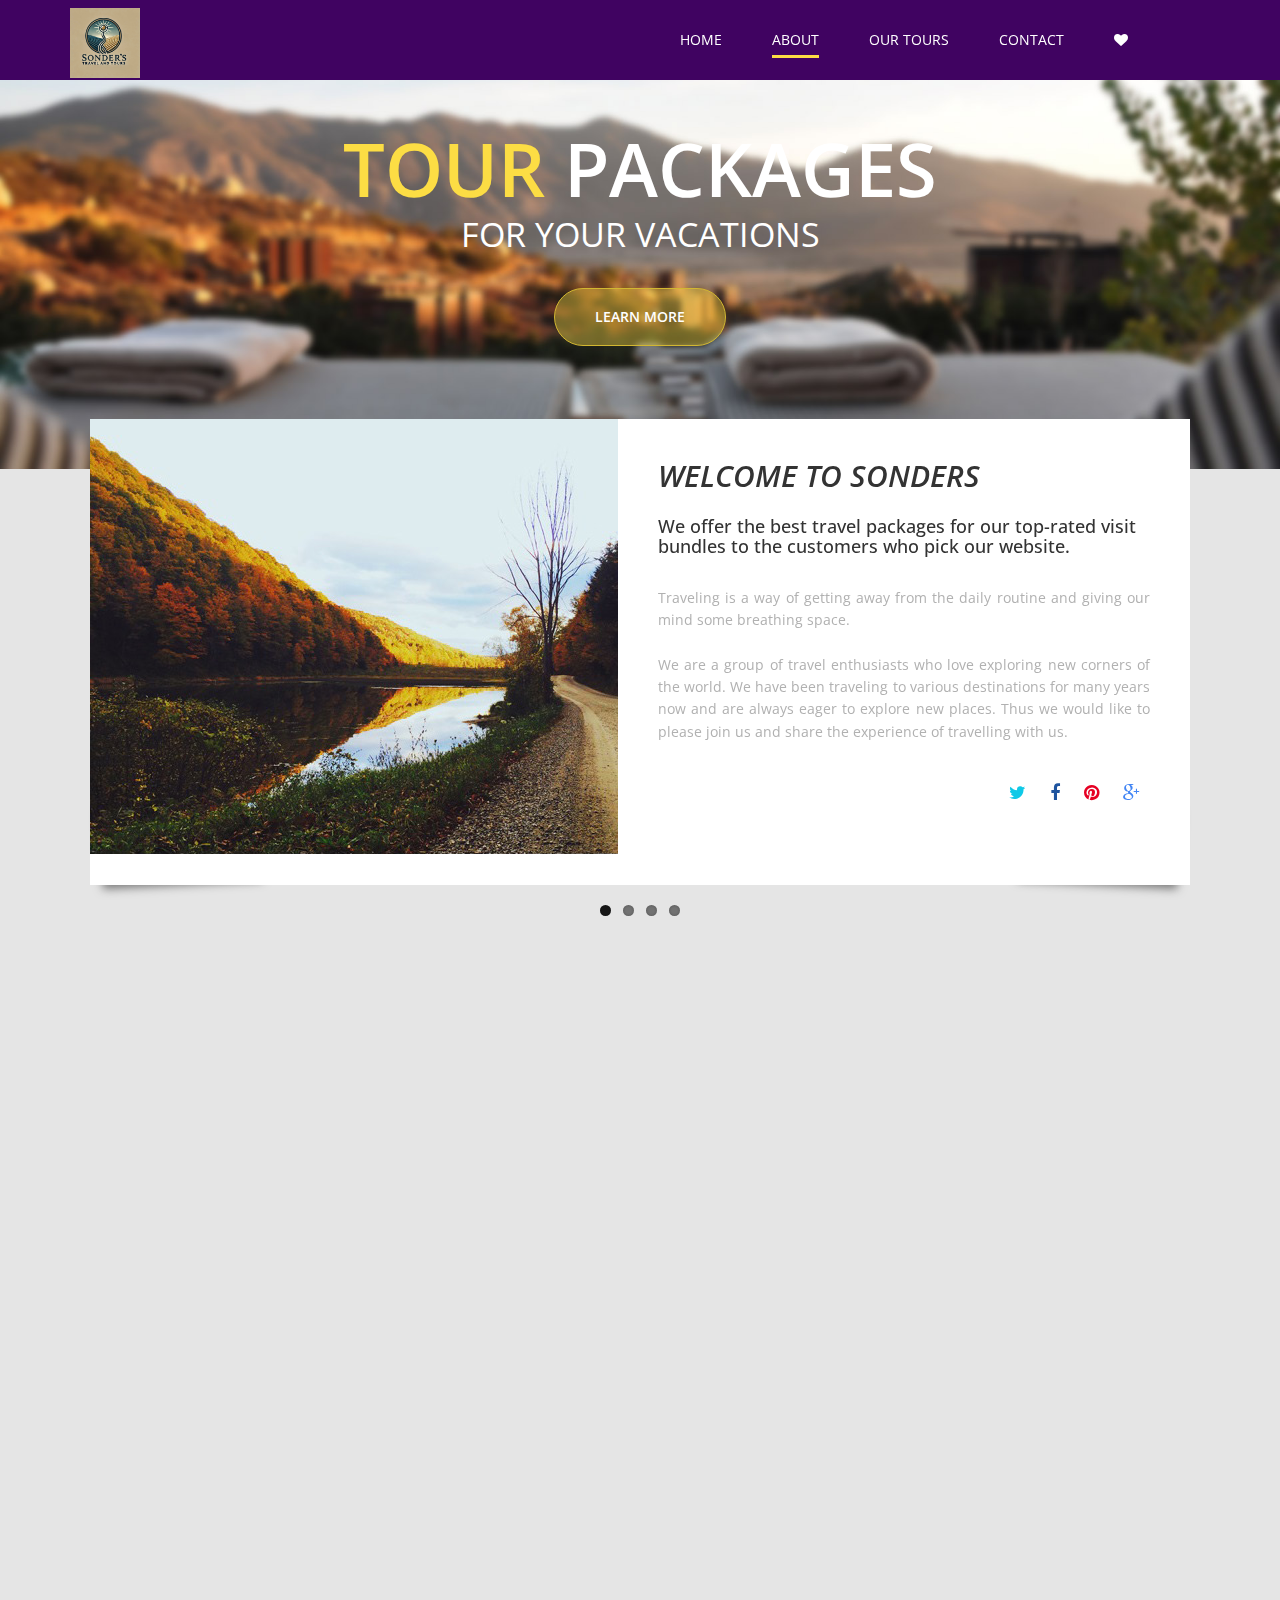
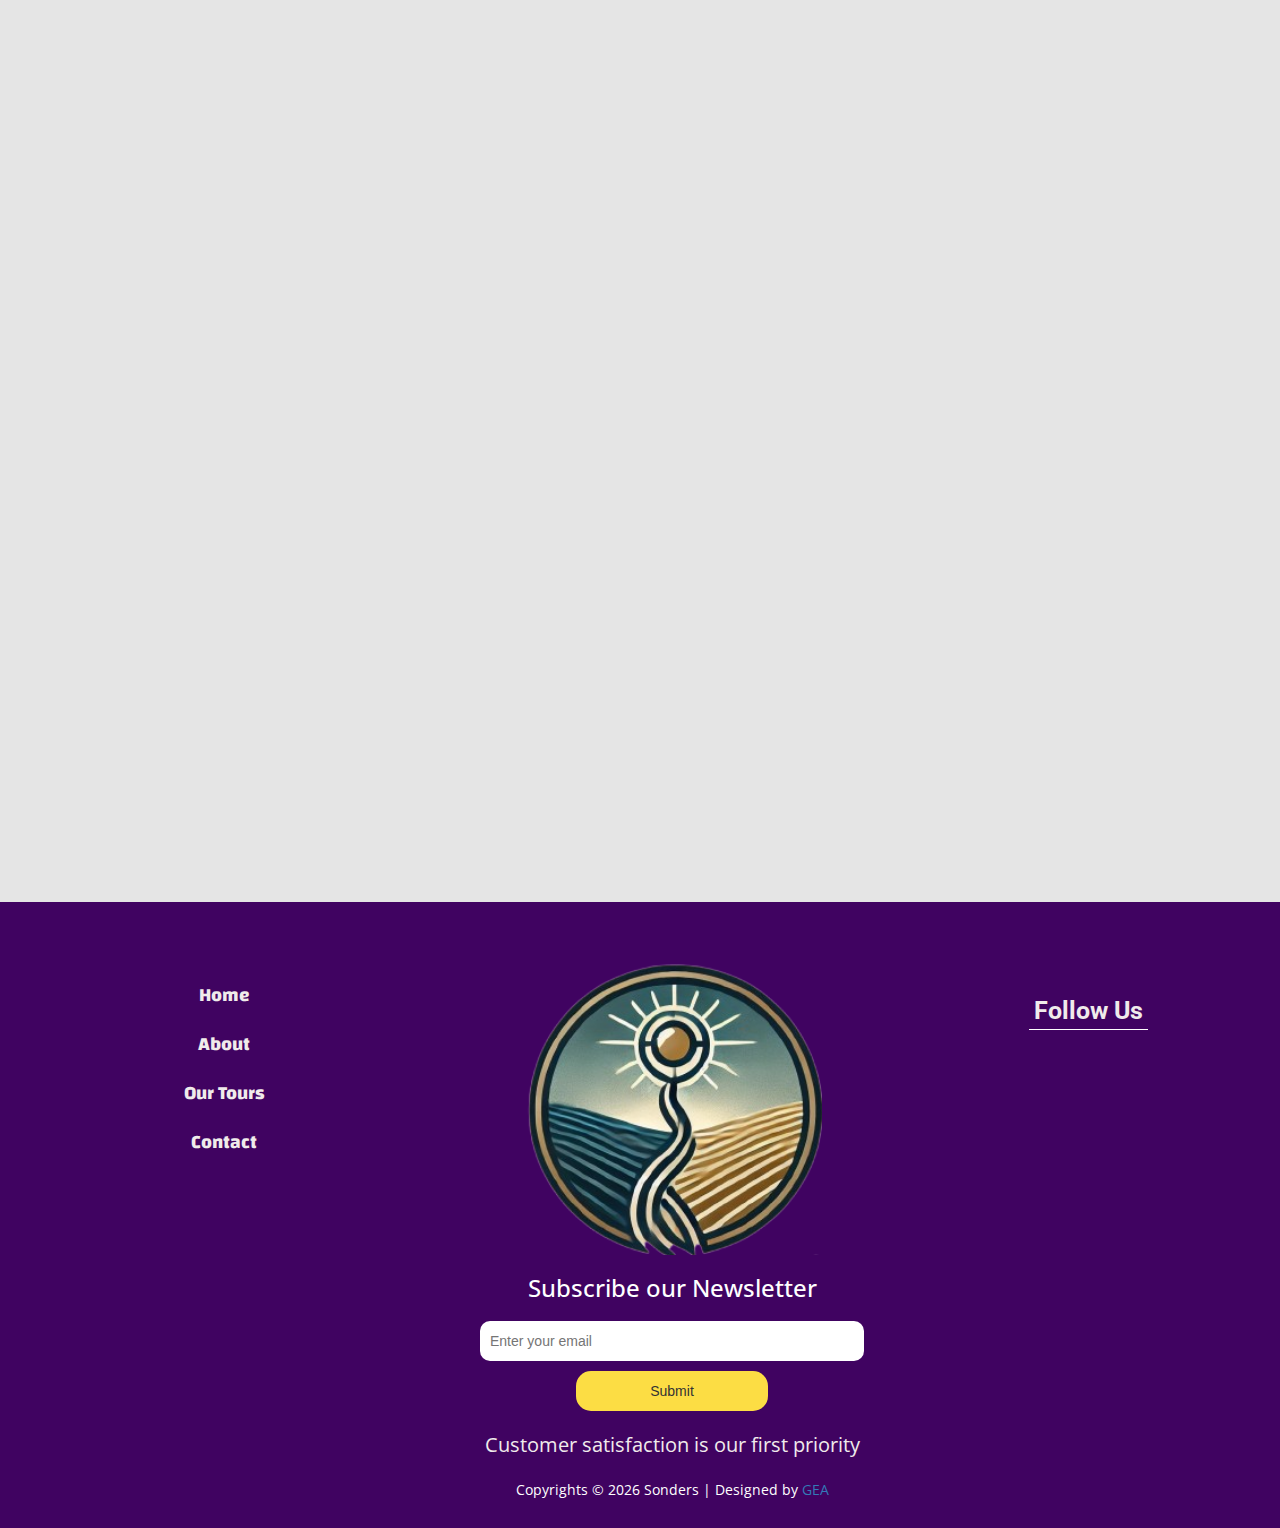
==== commit fa584ce4: "index and about Revalidated" ====
--- a/about.html
+++ b/about.html
@@ -4,7 +4,7 @@
   <meta charset="utf-8">
   <meta http-equiv="X-UA-Compatible" content="IE=edge">
   <meta name="viewport" content="width=device-width, initial-scale=1">
-  <title>Parytana - About</title>
+  <title>Sonders - About</title>
   <link rel="icon" type="image/x-icon" href="./favicon/favicon.ico">
 
   <link href='http://fonts.googleapis.com/css?family=Open+Sans:400,300,400italic,600,700' rel='stylesheet' type='text/css'>
@@ -120,7 +120,7 @@
   			<div class="row">
   				<div class="col-lg-6 col-md-4 col-sm-3 tm-site-name-container">
   					<a href="index.html" class="tm-site-name">
-						<img src = "img/PARYATANA-new.png" width="250" height=auto id="logo">
+						<img src = "img/LogoV2.jpeg" width="250" height=auto id="logo">
 					</a>	
   				</div>
 	  			<div class="col-lg-6 col-md-8 col-sm-9">
@@ -194,7 +194,7 @@
 			    <li>
 			      <img src="img/about-1.jpg" alt="image" />
 			      <div class="flex-caption">
-			      	<h2 class="slider-title">Welcome To Paryatana </h2>
+			      	<h2 class="slider-title">Welcome To Sonders </h2>
 			      	<h3 class="slider-subtitle">We offer the best travel packages for our top-rated visit bundles to the customers who pick our website.</h3>
 			      	<p class="slider-description">Traveling is a way of getting away from the daily routine and giving our mind some breathing space.<br><br>
 						We are a group of travel enthusiasts who love exploring new corners of the world. We have been traveling to various destinations for many years now and are always eager to explore new places.
@@ -271,8 +271,8 @@
 			<div class=" d-flex">
 				<div class="f-item" id="cardf" >
 					<div class="tm-about-box-1" >
-						<a href="#"><img src="img/about-4.jpg" alt="img" class="tm-about-box-1-img"></a>
-						<h3 class="tm-about-box-1-title">Arun <span>(Founder)</span></h3>
+						<a href="#"><img src="img/about-4.jpgs" alt="img" class="tm-about-box-1-img"></a>
+						<h3 class="tm-about-box-1-title">Gab <span>(Founder)</span></h3>
 						<p class="margin-bottom-15 gray-text">Road trips are a thrilling way of discovering new destinations, and Arun is a pro at that.</p>
 						<div class="gray-text social-icon-div">
 
@@ -286,9 +286,9 @@
 				</div>
 				<div class="f-item" id="cardf" >
 					<div class="tm-about-box-1">
-						<a href="#"><img src="img/about-5.jpg" alt="img" class="tm-about-box-1-img"></a>
-						<h3 class="tm-about-box-1-title">Anuradha<span>( Co-Founder )</span></h3>
-						<p class="margin-bottom-15 gray-text">	When it comes to exploring new destinations, there’s no stopping this gypsy woman.</p>
+						<a href="#"><img src="img/about-5s.jpg" alt="img" class="tm-about-box-1-img"></a>
+						<h3 class="tm-about-box-1-title"> <span>( Co-Founder )</span></h3>
+						<p class="margin-bottom-15 gray-text">	Exploring new destinations</p>
 						<div class="gray-text social-icon-div">
 
 							<a href="https://twitter.com/" class="tm-social-icon"><i class="fa fa-twitter"></i></a>
@@ -301,9 +301,9 @@
 				</div>
 				<div class="f-item" id="cardf" >
 					<div class="tm-about-box-1">
-						<a href="#"><img src="img/about-6.jpg" alt="img" class="tm-about-box-1-img"></a>
-						<h3 class="tm-about-box-1-title">Manoj <span>( General Manager )</span></h3>
-						<p class="margin-bottom-15 gray-text">Manoj wears many hats with ease. He is an acknowledged travel blogger, designer, photographer, all rolled into one individual.</p>
+						<a href="#"><img src="img/about-6.jpgs" alt="img" class="tm-about-box-1-img"></a>
+						<h3 class="tm-about-box-1-title">   <span>( General Manager )</span></h3>
+						<p class="margin-bottom-15 gray-text"> Wears many hats with ease. </p>
 						<div class="gray-text social-icon-div">
 
 							<a href="https://twitter.com/" class="tm-social-icon"><i class="fa fa-twitter"></i></a>
@@ -316,9 +316,9 @@
 				</div>
 				<div class="f-item" id="cardf" >
 					<div class="tm-about-box-1">
-						<a href="#"><img src="img/about-7.jpg" alt="img" class="tm-about-box-1-img"></a>
-						<h3 class="tm-about-box-1-title">Smith <span>( Manager )</span></h3>
-						<p class="margin-bottom-15 gray-text"> He has a special affinity for the Himalayas, and his blog posts depict his infinite love for this region.</p>
+						<a href="#"><img src="img/about-7.jpgs" alt="img" class="tm-about-box-1-img"></a>
+						<h3 class="tm-about-box-1-title">      <span>( Manager )</span></h3>
+						<p class="margin-bottom-15 gray-text"> </p>
 						<div class="gray-text social-icon-div">
 
 							<a href="https://twitter.com/" class="tm-social-icon"><i class="fa fa-twitter"></i></a>
@@ -354,7 +354,7 @@
 							<div class="tm-about-box-2-text info-child ">
 								<h3 class="tm-about-box-2-title">Two-Wheel Exploration</h3>
 				                <p class="tm-about-box-2-description gray-text">Explore famous places with ease! We offer bicycles to tourists, enhancing convenience and providing a unique way to discover city attractions, all aligned with our goal of simplifying your travel experience.</p>
-				                <p class="tm-about-box-2-footer">Kuala Lumpur, Malaysia</p>
+				                <p class="tm-about-box-2-footer">Baler, Aurora</p>
 							</div>
 						</div>
 						<div class="tm-about-box-2 reveal margin-bottom-25 parent">
@@ -364,7 +364,7 @@
 							<div class="tm-about-box-2-text info-child">
 								<h3 class="tm-about-box-2-title">Tour with Local Experts</h3>
 				                <p class="tm-about-box-2-description gray-text">Experience guided tours like never before. Our expert guides will enrich your travel journey with insightful narratives, historical context, and hidden gems, making your trips truly memorable and educational.</p>
-				                <p class="tm-about-box-2-footer">Kochi, Kerala</p>
+				                <p class="tm-about-box-2-footer">Cebu</p>
 							</div>
 						</div>
 						<div class="tm-about-box-2 reveal parent">
@@ -374,7 +374,7 @@
 							<div class="tm-about-box-2-text info-child">
 								<h3 class="tm-about-box-2-title">Affordable Luxury</h3>
 				                <p class="tm-about-box-2-description gray-text">This company excels in discovering the most affordable hotels with top-notch services, providing clients with the comfort of home away from home. Find your perfect stay effortlessly!</p>
-				                <p class="tm-about-box-2-footer">The Radisson Hotel</p>
+				                <p class="tm-about-box-2-footer">Nasugbu</p>
 							</div>
 						</div>
 					</div>
@@ -383,21 +383,21 @@
 						<h3 class="tm-testimonials-title">Testimonials</h3>
 						<div class="tm-testimonials-content">
 							<div class="tm-testimonial"style="margin-top:-1px;">
-								<p>I just came back from a wonderful 4 days trip to Kerala organized by PARYATANA. It was the best decision choosing them as my travelling agent. </p>
-		                		<strong class="text-uppercase">Akshath patel</strong>	
+								<p>I just came back from a wonderful 4 days trip to Baguio organized by Sonders. It was the best decision choosing them as my travelling agent. </p>
+		                		<strong class="text-uppercase">Gerald Bhan</strong>	
 								<hr style="width:140px;height:2px;background-color: black;">
 
 							</div>
 							<div class="tm-testimonial" style="margin-top:-3px;">
 								<p>Hotels were all excellent, driver and car were outstanding. Moreover, their quotation was the best. They deliver everything that they commit.</p>
 
-			                	<strong class="text-uppercase">Dhiraj Alate</strong>	
+			                	<strong class="text-uppercase">Peter Andrei</strong>	
 								<hr style="width:140px;height:2px;background-color: black;">	
 
 							</div>
 	       					<div class="tm-testimonial"style="margin-top:-3px;">
 	       						<p>It was the best decision choosing them as my travelling agency. Moreover, their quotation was the best.<p>
-	                			<strong class="text-uppercase">Chinmay Maldar</strong>
+	                			<strong class="text-uppercase">L.A. Comia</strong>
 								<hr style="width:140px;height:2px;background-color: black;">	
 
 	       					</div>
@@ -421,7 +421,7 @@
         </div>
     </div>
     <div class= "logo_bot">
-        <img src = "img/PARYATANA-new.png">
+        <img src = "img/Logo.png">
         <h3>Subscribe our Newsletter</h3>
         <div class="newsletter">
             <input type="text"name="newsletter"value="" placeholder="Enter your email">
@@ -429,14 +429,14 @@
         </div>
         <div class="bottom-footer">
             <p id = "customer">Customer satisfaction is our first priority</p><br>
-            <p>Copyrights &copy <span id="copyrightYear">2023</span> Paryatana | Designed by <a  href = "https://www.linkedin.com/in/arun-g-nayak/" style = "text-decoration: none;">Arun G Nayak</a></p>
+            <p>Copyrights &copy <span id="copyrightYear">2023</span> Sonders | Designed by <a  href = "https://www.linkedin.com/in/gabriel-edrian-alvaro-79031817b/" style = "text-decoration: none;">GEA</a></p>
         </div>
     </div>
     
     <div class = "follow">
         <h4>Follow Us</h4>
         <div class="follow-social">
-            <a href = "https://www.linkedin.com/in/arun-g-nayak/" target="_blank" class="linkedin"><i class="fa-brands fa-linkedin fa-2xl"></i></a>
+            <a href = "https://www.linkedin.com/in/gabriel-edrian-alvaro-79031817b/" target="_blank" class="linkedin"><i class="fa-brands fa-linkedin fa-2xl"></i></a>
             <a href = "#" target="_blank" class="instagram"><i class="fa-brands fa-instagram fa-2xl"></i></a>
             <a href = "https://twitter.com/home" target="_blank" class="twitter"><i class="fa-brands fa-twitter fa-2xl"></i></a>
         </div>
--- a/css/logo.css
+++ b/css/logo.css
@@ -5,10 +5,12 @@
 
 body{
     margin: 0;
-}
 
-#logo{
-    margin-top: -1.2rem;
+#logo {
+    margin-top: -1.2rem; 
+    width: 100%;
+    height: auto;
+    max-width: 70px; /* Optional: Limits the maximum width */
 }
 
 .tm-header .container .row img{
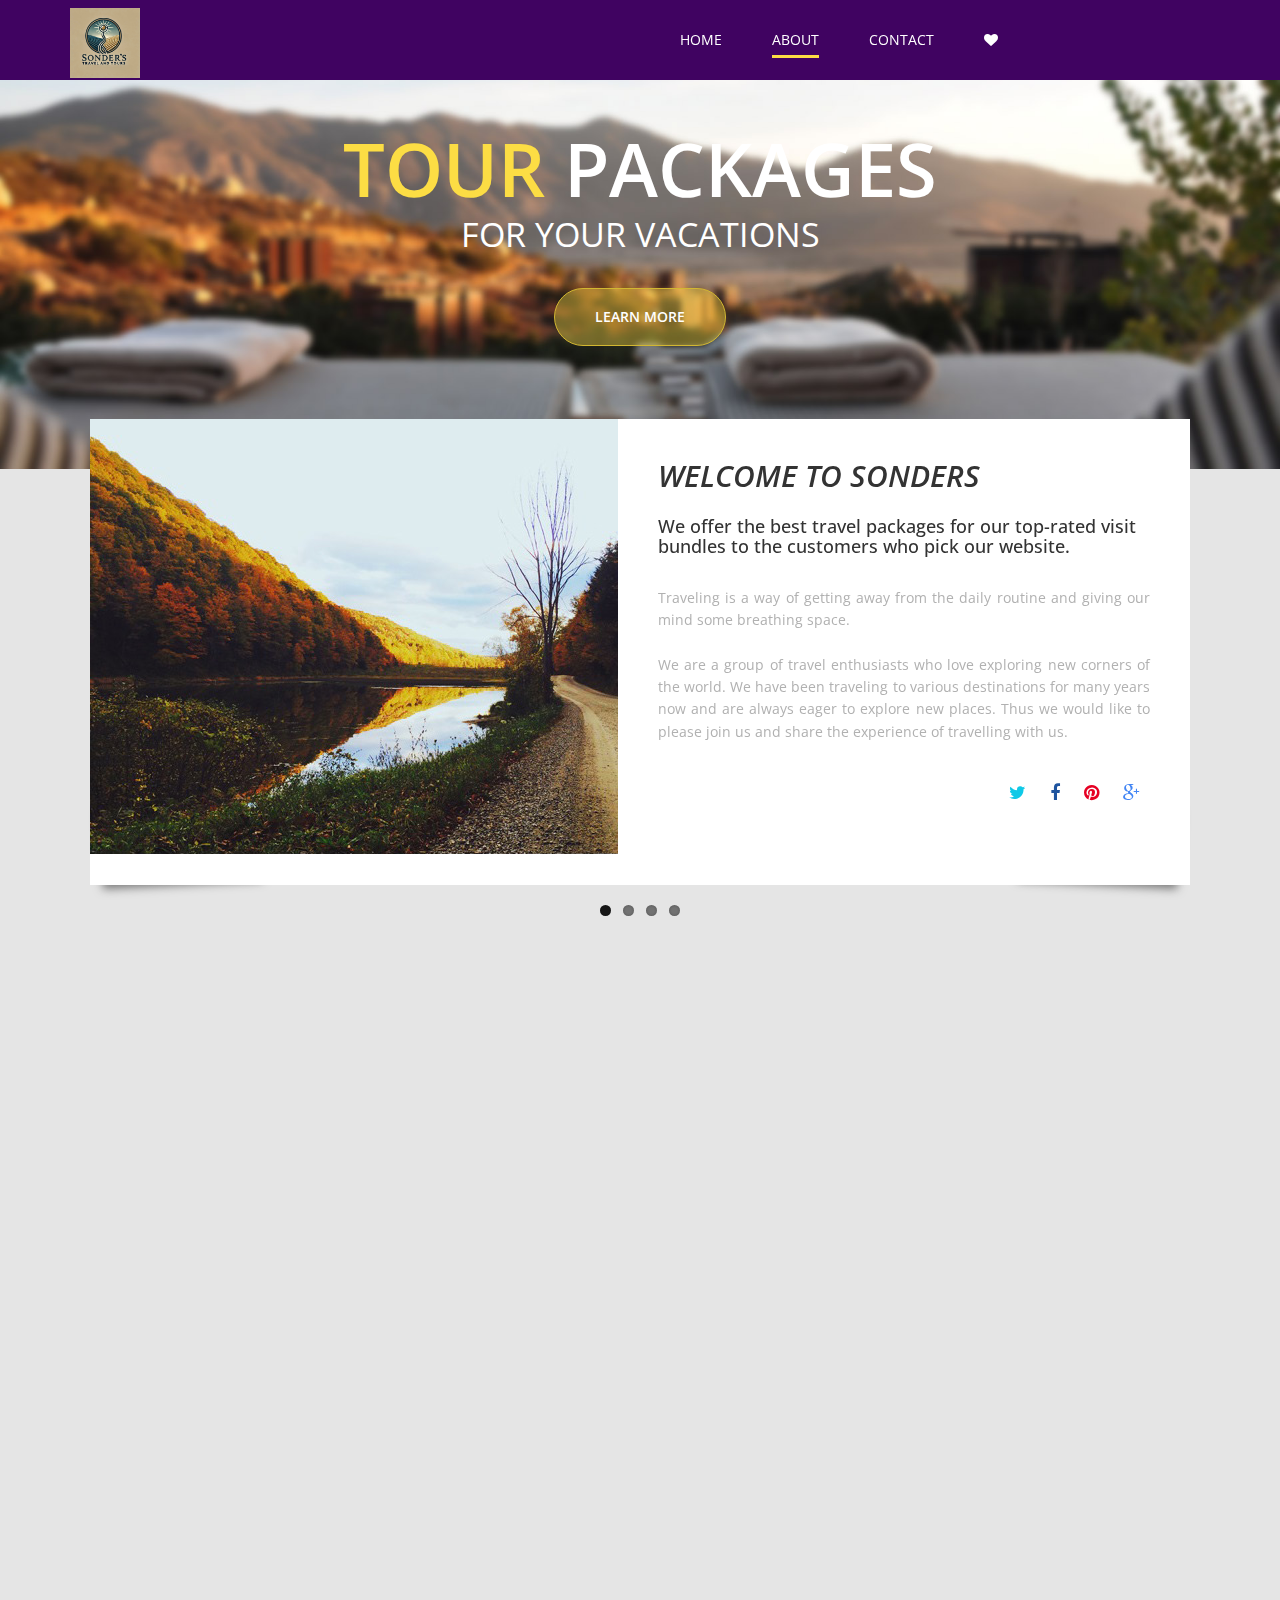
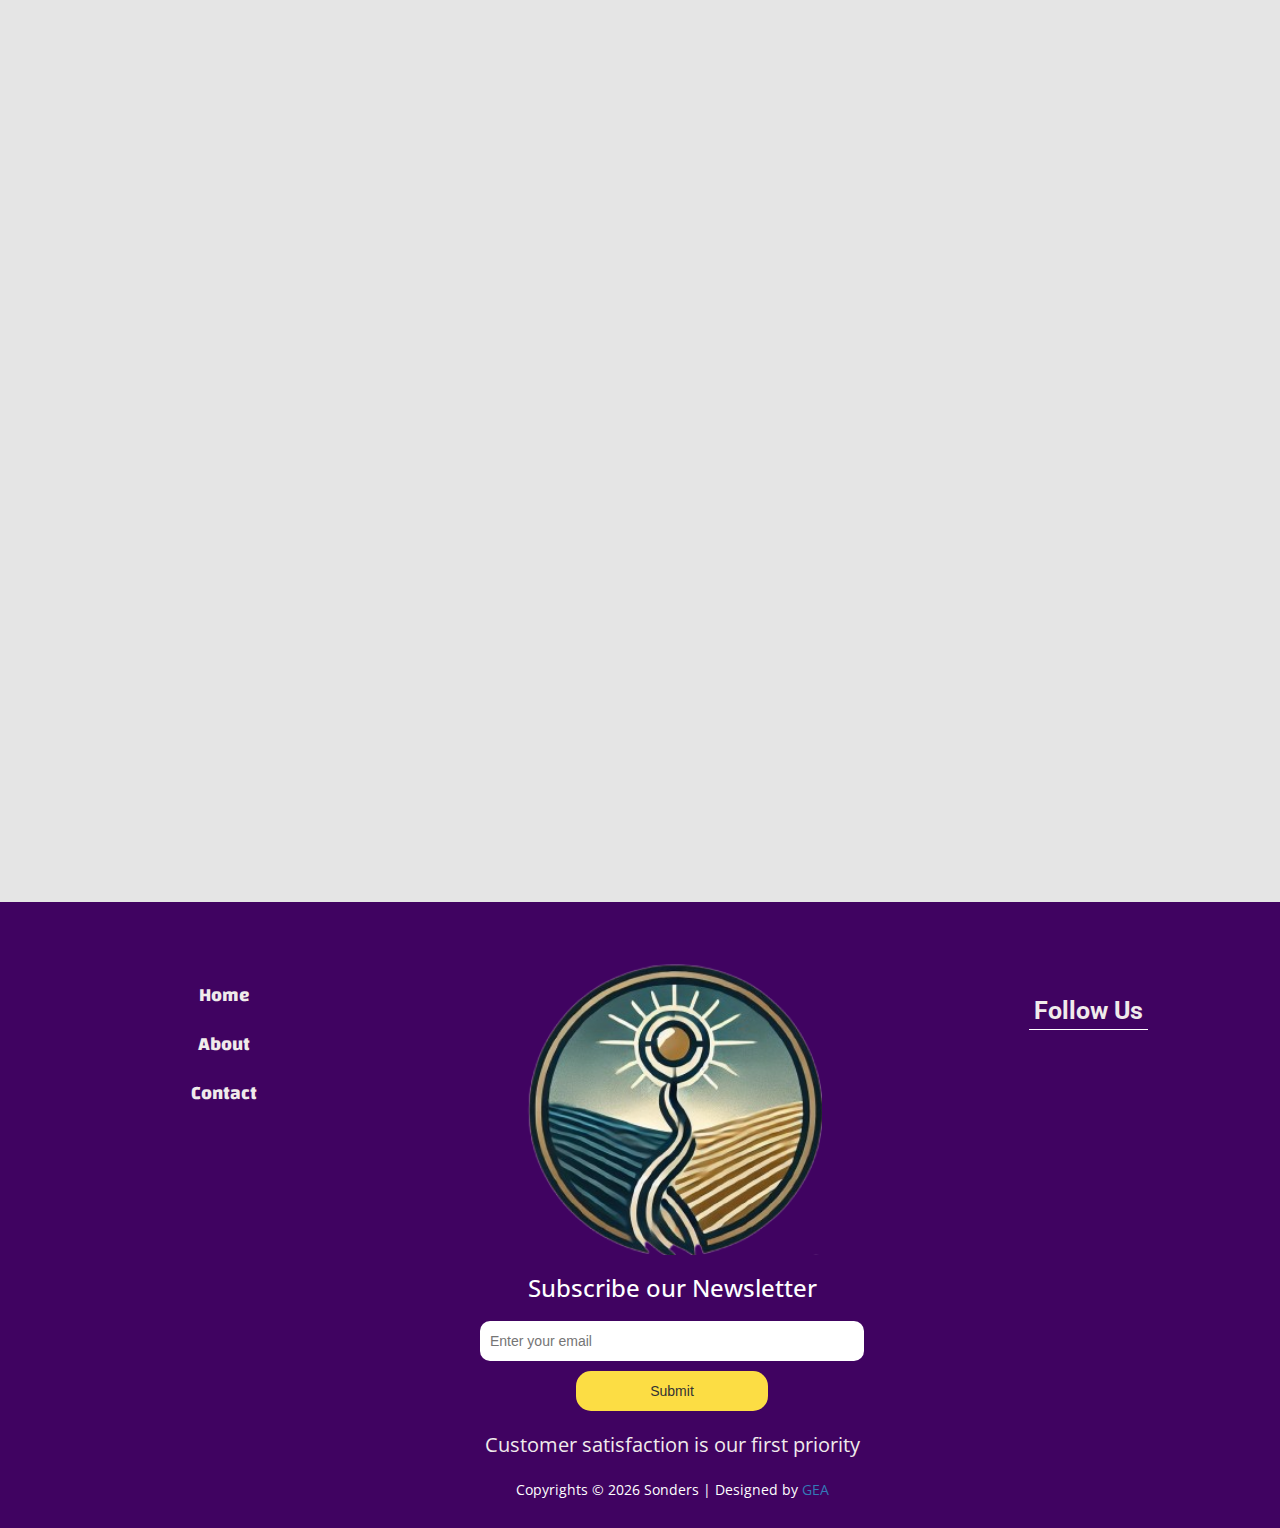
==== commit 2758cfd8: "Hide Our tours" ====
--- a/about.html
+++ b/about.html
@@ -136,7 +136,7 @@
 						<ul>
 							<li><a class="upper_links" href="index.html">Home</a></li>
 							<li><a id="one" href="about.html" class="active">About</a></li>
-							<li><a class="upper_links" href="tours.html">Our Tours</a></li>
+					<!--		<li><a class="upper_links" href="tours.html">Our Tours</a></li>-->
 							<li><a class="upper_links" href="contact.html">Contact</a></li>
 							<li><a href="favourites.html" class="active"><i class="fa fa-heart "></i></a></li>
 						</ul>
@@ -416,7 +416,7 @@
         <div class="menu-items">
             <a href = "index.html"><span class= "decor">Home</span></a>
             <a href = "about.html"><span class= "decor">About</span></a>
-            <a href = "tours.html"><span class= "decor">Our Tours</span></a>
+         <!--   <a href = "tours.html"><span class= "decor">Our Tours</span></a> -->
             <a href = "contact.html"><span class= "decor">Contact</span></a>
         </div>
     </div>
